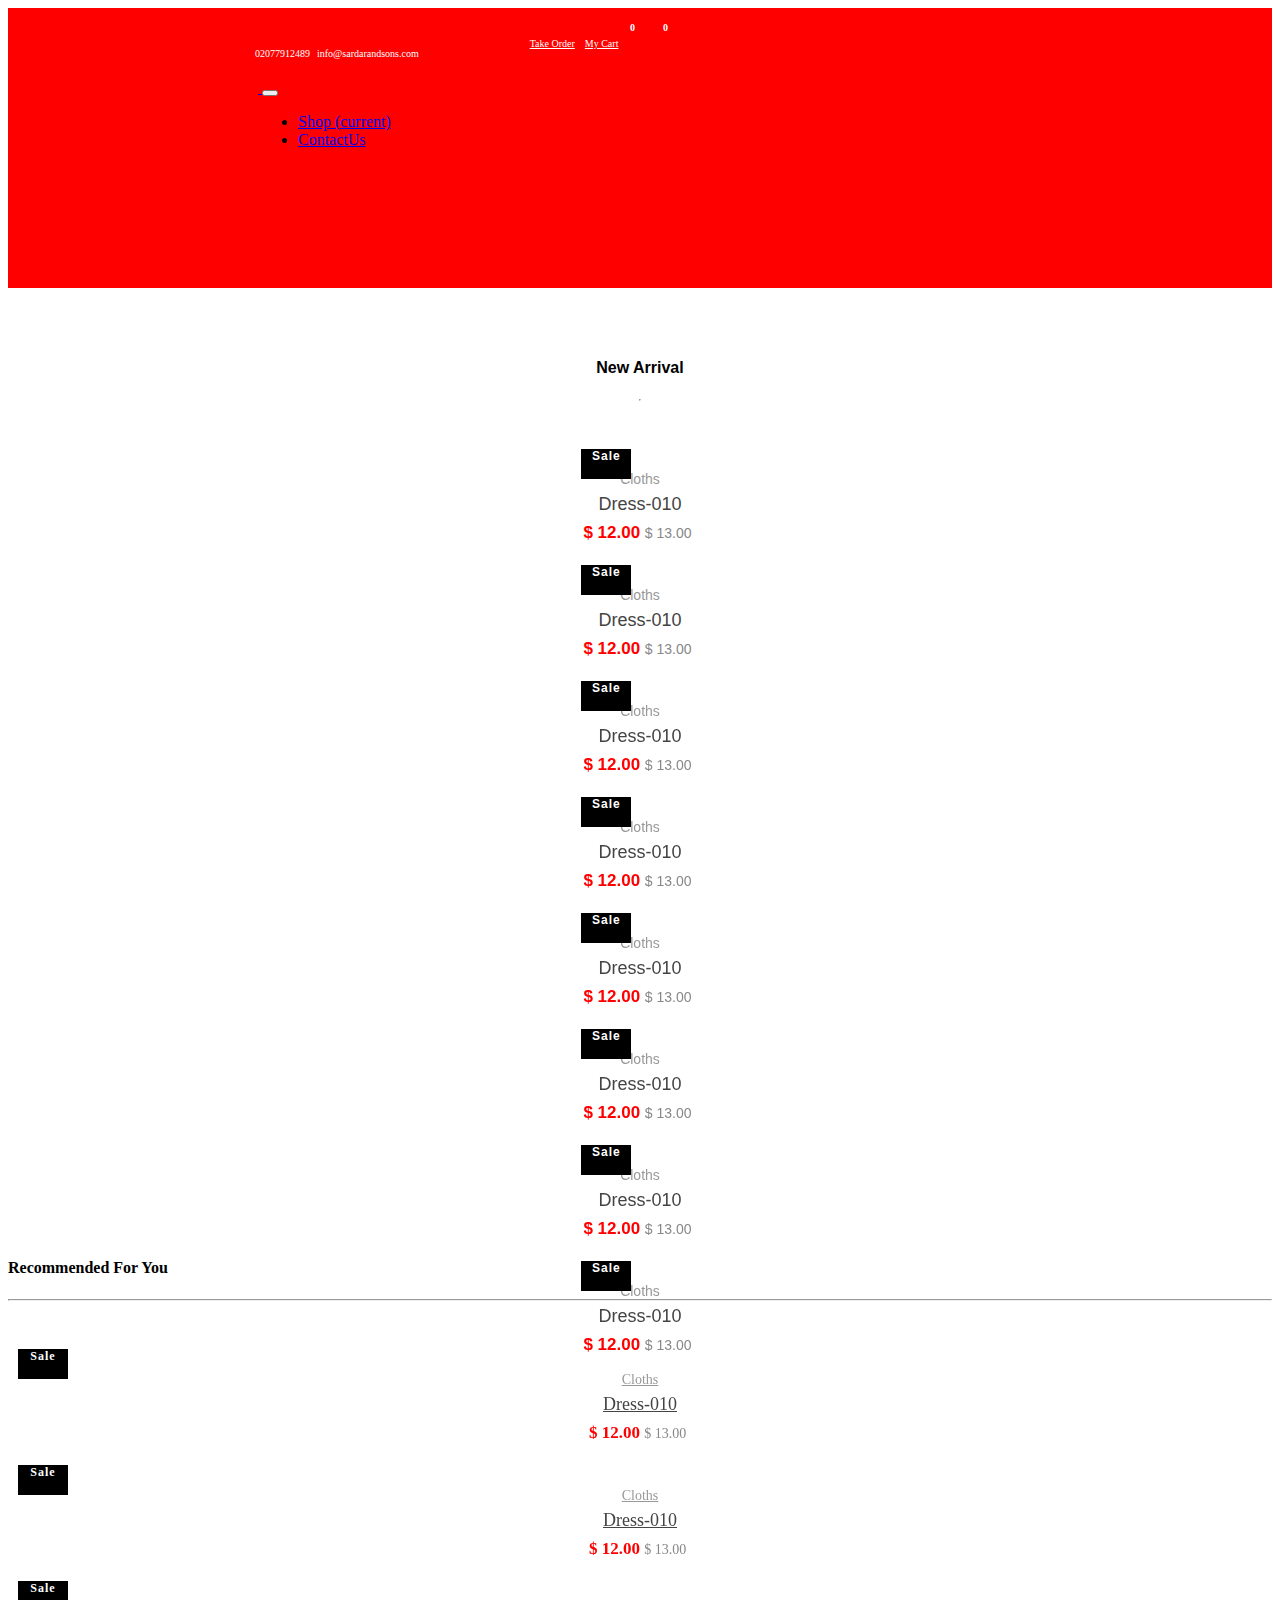
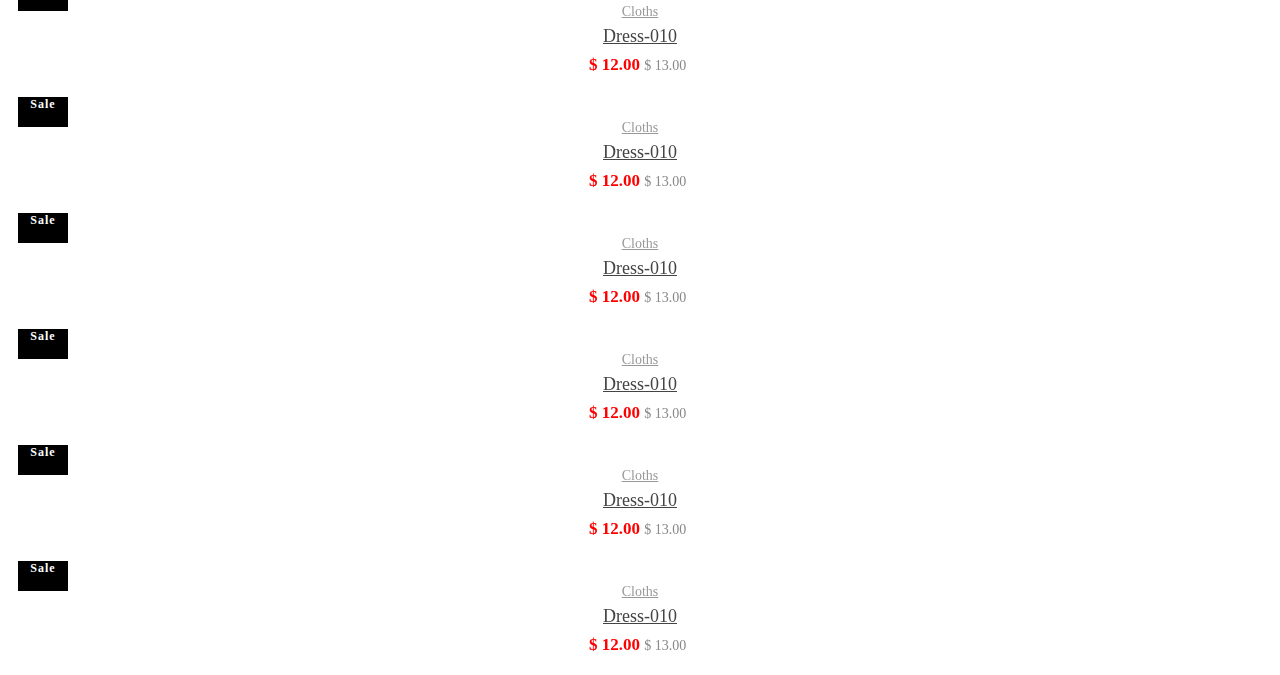
==== index.html @ 99fa5d7e "first commit" ====
<!DOCTYPE html>
<html lang="html">
  <head>
    <meta charset="UTF-8" />
    <meta http-equiv="X-UA-Compatible" content="IE=edge" />
    <meta name="viewport" content="width=device-width, initial-scale=1.0" />
    <title>Sardar&Sons</title>
    <link
      rel="stylesheet"
      href="https://cdn.jsdelivr.net/npm/bootstrap@4.6.1/dist/css/bootstrap.min.css"
      integrity="sha384-zCbKRCUGaJDkqS1kPbPd7TveP5iyJE0EjAuZQTgFLD2ylzuqKfdKlfG/eSrtxUkn"
      crossorigin="anonymous"
    />
    <link rel="stylesheet" href="style.css" />

    <!-- font awesome -->
    <link
      rel="stylesheet"
      href="https://pro.fontawesome.com/releases/v5.10.0/css/all.css"
      integrity="sha384-AYmEC3Yw5cVb3ZcuHtOA93w35dYTsvhLPVnYs9eStHfGJvOvKxVfELGroGkvsg+p"
      crossorigin="anonymous"
    />

    <!-- google fonts -->
    <link rel="preconnect" href="https://fonts.googleapis.com" />
    <link rel="preconnect" href="https://fonts.gstatic.com" crossorigin />
    <link
      href="https://fonts.googleapis.com/css2?family=Abril+Fatface&family=Acme&family=Berkshire+Swash&family=Henny+Penny&family=Nunito+Sans:wght@200&family=Sacramento&family=Titillium+Web:wght@200;600&family=Ubuntu&display=swap"
      rel="stylesheet"
    />
    <!-- slick carousel  -->
    <link
      rel="stylesheet"
      type="text/css"
      href="//cdn.jsdelivr.net/npm/slick-carousel@1.8.1/slick/slick.css"
    />
    <!-- owl carousel -->
    <link
      rel="stylesheet"
      href="https://cdnjs.cloudflare.com/ajax/libs/owl-carousel/1.3.3/owl.carousel.css"
      crossorigin="anonymous"
      referrerpolicy="no-referrer"
    />
    <script
      src="https://code.jquery.com/jquery-1.12.4.min.js"
      crossorigin="anonymous"
    ></script>
    <script
      src="https://cdnjs.cloudflare.com/ajax/libs/owl-carousel/1.3.3/owl.carousel.min.js"
      crossorigin="anonymous"
      referrerpolicy="no-referrer"
    ></script>
  </head>
  <body>
    <section style="background-color: red">
      <div class="first-div">
        <div>
          <p><i class="fas fa-phone"></i> 02077912489</p>
        </div>
        <div>
          <p><i class="fas fa-envelope"></i> info@sardarandsons.com</p>
        </div>
        <div class="link">
          <div>
            <a href="#">Take Order</a>
          </div>
          <div>
            <a href="#">My Cart</a>
          </div>
        </div>

        <div class="social">
          <i class="fab fa-twitter"></i>
          <i class="fab fa-facebook-f"></i>
          <i class="fab fa-instagram"></i>
          <i class="fab fa-youtube"></i>
          <i class="fab fa-pinterest-p"></i>
        </div>
      </div>
      <div class="second-div">
        <header>
          <nav class="navbar navbar-expand-lg navbar-light bg-light">
            <a href="#">
              <img
                class="container-fluid"
                src="https://i.ibb.co/nC6Tx4s/Sardar-Sons.png"
                alt=""
              />
            </a>

            <button
              class="navbar-toggler"
              type="button"
              data-toggle="collapse"
              data-target="#navbarSupportedContent"
              aria-controls="navbarSupportedContent"
              aria-expanded="false"
              aria-label="Toggle navigation"
            >
              <span class="navbar-toggler-icon"></span>
            </button>

            <div class="collapse navbar-collapse" id="navbarSupportedContent">
              <ul class="navbar-nav mr-auto">
                <li class="nav-item active">
                  <a
                    id="main-box"
                    onmouseover="openFunction()"
                    class="nav-link"
                    href="#"
                  >
                    Shop <span class="sr-only">(current)</span></a
                  >
                </li>
                <li class="nav-item">
                  <a class="nav-link active" href="#">ContactUs</a>
                </li>
              </ul>

              <div class="icon">
                <i class="fas fa-user"></i>
                <i class="fas fa-cart-plus"></i>
                <i class="fas fa-heart"></i>

                <i onclick="openSearchField()" class="fas fa-search"></i>
              </div>

              <div class="cart-value">
                <h1>0</h1>
              </div>
              <div class="cart-value-two">
                <h1>0</h1>
              </div>
            </div>
          </nav>
        </header>
      </div>
    </section>

    <section>
      <div id="menu" class="side-menu">
        <a href="#"> Baby Dresses 6m - 24 m</a>
        <a href="#">Baby gift set .</a>
        <a href="#">Boys Bow Ties</a>
        <a href="#"> Belts</a>
        <a href="#"> Baby Shawl & Blankets</a>
        <a href="#"> Boys Cravats</a>
        <a href="#"> Boys Cummerband</a>
        <a href="#"> Boys Ties</a>
        <a href="#"> Braces</a>
        <a href="#"> Cufflinks</a>
        <a href="#"> Christening</a>
        <a href="#"> Girls Dresses 2-14 years</a>
        <a href="#"> Men</a>
        <a href="#"> Men's Shirts</a>
        <a href="#" onclick="closeFunction()" class="close-btn"
          ><i class="fas fa-times"></i
        ></a>
      </div>
    </section>

    <section>
      <div id="search" class="search-field">
        <form class="form-inline my-2 my-lg-0">
          <input
            class="form-control mr-sm-2"
            type="search"
            placeholder="Search"
            aria-label="Search"
          />
          <button
            onclick="closeSearchField()"
            class="btn bg-light my-2 my-sm-0"
            type="submit"
          >
            <i class="fas fa-times"></i>
          </button>
        </form>
      </div>
    </section>
    <!-- product slider section -->

    <section class="product-container container">
      <h4>New Arrival</h4>
      <hr />
      <div class="container">
        <div class="row slider container">
          <div id="product-slider" class="owl-carousel container">
            <!-- slide 1 -->
            <div class="col-md-12">
              <div class="product">
                <div class="product-image">
                  <a href="#" class="image">
                    <img
                      class="pic-1"
                      src="https://i.ibb.co/r4R8N9T/5edfb2bb586655a10fee4a4c-ODLR-0004-3.jpg"
                      alt=""
                    />
                    <img
                      class="pic-2"
                      src="https://i.ibb.co/r4R8N9T/5edfb2bb586655a10fee4a4c-ODLR-0004-3.jpg"
                      alt=""
                    />
                  </a>
                  <span class="discount">Sale</span>
                  <a href="#" class="cart">Add to Cart</a>
                  <div>
                    <ul class="links">
                      <li>
                        <a href="#"><i class="fas fa-search"></i></a>
                      </li>
                      <li>
                        <a href="#"><i class="far fa-heart"></i></a>
                      </li>
                    </ul>
                  </div>
                  <div class="content">
                    <span class="category"><a href="#">Cloths</a></span>
                    <h3 class="title"><a href="#">Dress-010</a></h3>
                    <div class="price">
                      $ 12.00
                      <span>$ 13.00</span>
                    </div>
                  </div>
                </div>
              </div>
            </div>
            <!-- slide 2 -->
            <div class="col-md-12">
              <div class="product">
                <div class="product-image">
                  <a href="#" class="image">
                    <img
                      class="pic-1"
                      src="https://i.ibb.co/r4R8N9T/5edfb2bb586655a10fee4a4c-ODLR-0004-3.jpg"
                      alt=""
                    />
                    <img
                      class="pic-2"
                      src="https://i.ibb.co/r4R8N9T/5edfb2bb586655a10fee4a4c-ODLR-0004-3.jpg"
                      alt=""
                    />
                  </a>
                  <span class="discount">Sale</span>
                  <a href="#" class="cart">Add to Cart</a>
                  <div>
                    <ul class="links">
                      <li>
                        <a href="#"><i class="fas fa-search"></i></a>
                      </li>
                      <li>
                        <a href="#"><i class="far fa-heart"></i></a>
                      </li>
                    </ul>
                  </div>
                  <div class="content">
                    <span class="category"><a href="#">Cloths</a></span>
                    <h3 class="title"><a href="#">Dress-010</a></h3>
                    <div class="price">
                      $ 12.00
                      <span>$ 13.00</span>
                    </div>
                  </div>
                </div>
              </div>
            </div>
            <!-- slide 3 -->
            <div class="col-md-12">
              <div class="product">
                <div class="product-image">
                  <a href="#" class="image">
                    <img
                      class="pic-1"
                      src="https://i.ibb.co/r4R8N9T/5edfb2bb586655a10fee4a4c-ODLR-0004-3.jpg"
                      alt=""
                    />
                    <img
                      class="pic-2"
                      src="https://i.ibb.co/r4R8N9T/5edfb2bb586655a10fee4a4c-ODLR-0004-3.jpg"
                      alt=""
                    />
                  </a>
                  <span class="discount">Sale</span>
                  <a href="#" class="cart">Add to Cart</a>
                  <div>
                    <ul class="links">
                      <li>
                        <a href="#"><i class="fas fa-search"></i></a>
                      </li>
                      <li>
                        <a href="#"><i class="far fa-heart"></i></a>
                      </li>
                    </ul>
                  </div>
                  <div class="content">
                    <span class="category"><a href="#">Cloths</a></span>
                    <h3 class="title"><a href="#">Dress-010</a></h3>
                    <div class="price">
                      $ 12.00
                      <span>$ 13.00</span>
                    </div>
                  </div>
                </div>
              </div>
            </div>
            <!-- slide 4 -->
            <div class="col-md-12">
              <div class="product">
                <div class="product-image">
                  <a href="#" class="image">
                    <img
                      class="pic-1"
                      src="https://i.ibb.co/r4R8N9T/5edfb2bb586655a10fee4a4c-ODLR-0004-3.jpg"
                      alt=""
                    />
                    <img
                      class="pic-2"
                      src="https://i.ibb.co/r4R8N9T/5edfb2bb586655a10fee4a4c-ODLR-0004-3.jpg"
                      alt=""
                    />
                  </a>
                  <span class="discount">Sale</span>
                  <a href="#" class="cart">Add to Cart</a>
                  <div>
                    <ul class="links">
                      <li>
                        <a href="#"><i class="fas fa-search"></i></a>
                      </li>
                      <li>
                        <a href="#"><i class="far fa-heart"></i></a>
                      </li>
                    </ul>
                  </div>
                  <div class="content">
                    <span class="category"><a href="#">Cloths</a></span>
                    <h3 class="title"><a href="#">Dress-010</a></h3>
                    <div class="price">
                      $ 12.00
                      <span>$ 13.00</span>
                    </div>
                  </div>
                </div>
              </div>
            </div>

            <!-- end -->
            <!-- slide 4 -->
            <div class="col-md-12">
              <div class="product">
                <div class="product-image">
                  <a href="#" class="image">
                    <img
                      class="pic-1"
                      src="https://i.ibb.co/r4R8N9T/5edfb2bb586655a10fee4a4c-ODLR-0004-3.jpg"
                      alt=""
                    />
                    <img
                      class="pic-2"
                      src="https://i.ibb.co/r4R8N9T/5edfb2bb586655a10fee4a4c-ODLR-0004-3.jpg"
                      alt=""
                    />
                  </a>
                  <span class="discount">Sale</span>
                  <a href="#" class="cart">Add to Cart</a>
                  <div>
                    <ul class="links">
                      <li>
                        <a href="#"><i class="fas fa-search"></i></a>
                      </li>
                      <li>
                        <a href="#"><i class="far fa-heart"></i></a>
                      </li>
                    </ul>
                  </div>
                  <div class="content">
                    <span class="category"><a href="#">Cloths</a></span>
                    <h3 class="title"><a href="#">Dress-010</a></h3>
                    <div class="price">
                      $ 12.00
                      <span>$ 13.00</span>
                    </div>
                  </div>
                </div>
              </div>
            </div>

            <!-- end -->
            <!-- slide 4 -->
            <div class="col-md-12">
              <div class="product">
                <div class="product-image">
                  <a href="#" class="image">
                    <img
                      class="pic-1"
                      src="https://i.ibb.co/r4R8N9T/5edfb2bb586655a10fee4a4c-ODLR-0004-3.jpg"
                      alt=""
                    />
                    <img
                      class="pic-2"
                      src="https://i.ibb.co/r4R8N9T/5edfb2bb586655a10fee4a4c-ODLR-0004-3.jpg"
                      alt=""
                    />
                  </a>
                  <span class="discount">Sale</span>
                  <a href="#" class="cart">Add to Cart</a>
                  <div>
                    <ul class="links">
                      <li>
                        <a href="#"><i class="fas fa-search"></i></a>
                      </li>
                      <li>
                        <a href="#"><i class="far fa-heart"></i></a>
                      </li>
                    </ul>
                  </div>
                  <div class="content">
                    <span class="category"><a href="#">Cloths</a></span>
                    <h3 class="title"><a href="#">Dress-010</a></h3>
                    <div class="price">
                      $ 12.00
                      <span>$ 13.00</span>
                    </div>
                  </div>
                </div>
              </div>
            </div>

            <!-- end -->
            <!-- slide 4 -->
            <div class="col-md-12">
              <div class="product">
                <div class="product-image">
                  <a href="#" class="image">
                    <img
                      class="pic-1"
                      src="https://i.ibb.co/r4R8N9T/5edfb2bb586655a10fee4a4c-ODLR-0004-3.jpg"
                      alt=""
                    />
                    <img
                      class="pic-2"
                      src="https://i.ibb.co/r4R8N9T/5edfb2bb586655a10fee4a4c-ODLR-0004-3.jpg"
                      alt=""
                    />
                  </a>
                  <span class="discount">Sale</span>
                  <a href="#" class="cart">Add to Cart</a>
                  <div>
                    <ul class="links">
                      <li>
                        <a href="#"><i class="fas fa-search"></i></a>
                      </li>
                      <li>
                        <a href="#"><i class="far fa-heart"></i></a>
                      </li>
                    </ul>
                  </div>
                  <div class="content">
                    <span class="category"><a href="#">Cloths</a></span>
                    <h3 class="title"><a href="#">Dress-010</a></h3>
                    <div class="price">
                      $ 12.00
                      <span>$ 13.00</span>
                    </div>
                  </div>
                </div>
              </div>
            </div>

            <!-- end -->
            <!-- slide 4 -->
            <div class="col-md-12">
              <div class="product">
                <div class="product-image">
                  <a href="#" class="image">
                    <img
                      class="pic-1"
                      src="https://i.ibb.co/r4R8N9T/5edfb2bb586655a10fee4a4c-ODLR-0004-3.jpg"
                      alt=""
                    />
                    <img
                      class="pic-2"
                      src="https://i.ibb.co/r4R8N9T/5edfb2bb586655a10fee4a4c-ODLR-0004-3.jpg"
                      alt=""
                    />
                  </a>
                  <span class="discount">Sale</span>
                  <a href="#" class="cart">Add to Cart</a>
                  <div>
                    <ul class="links">
                      <li>
                        <a href="#"><i class="fas fa-search"></i></a>
                      </li>
                      <li>
                        <a href="#"><i class="far fa-heart"></i></a>
                      </li>
                    </ul>
                  </div>
                  <div class="content">
                    <span class="category"><a href="#">Cloths</a></span>
                    <h3 class="title"><a href="#">Dress-010</a></h3>
                    <div class="price">
                      $ 12.00
                      <span>$ 13.00</span>
                    </div>
                  </div>
                </div>
              </div>
            </div>

            <!-- end -->
          </div>
        </div>
      </div>
    </section>

    <!-- Recommended section -->
    <section class="product-container-two container">
      <h4>Recommended For You</h4>
      <hr />
      <div class="container">
        <div class="row slider container">
          <div id="product-slider-two" class="owl-carousel container">
            <!-- slide 1 -->
            <div class="col-md-12">
              <div class="product">
                <div class="product-image">
                  <a href="#" class="image">
                    <img
                      class="pic-1"
                      src="https://i.ibb.co/0sfg60T/5dec1f7c45001ed823d6ab6e-Vgb1-MR8-Jr-GK0.png"
                      alt=""
                    />
                    <img
                      class="pic-2"
                      src="https://i.ibb.co/0sfg60T/5dec1f7c45001ed823d6ab6e-Vgb1-MR8-Jr-GK0.png"
                      alt=""
                    />
                  </a>
                  <span class="discount">Sale</span>
                  <a href="#" class="cart">Add to Cart</a>
                  <div>
                    <ul class="links">
                      <li>
                        <a href="#"><i class="fas fa-search"></i></a>
                      </li>
                      <li>
                        <a href="#"><i class="far fa-heart"></i></a>
                      </li>
                    </ul>
                  </div>
                  <div class="content">
                    <span class="category"><a href="#">Cloths</a></span>
                    <h3 class="title"><a href="#">Dress-010</a></h3>
                    <div class="price">
                      $ 12.00
                      <span>$ 13.00</span>
                    </div>
                  </div>
                </div>
              </div>
            </div>
            <!-- slide 2 -->
            <div class="col-md-12">
              <div class="product">
                <div class="product-image">
                  <a href="#" class="image">
                    <img
                      class="pic-1"
                      src="https://i.ibb.co/r4R8N9T/5edfb2bb586655a10fee4a4c-ODLR-0004-3.jpg"
                      alt=""
                    />
                    <img
                      class="pic-2"
                      src="https://i.ibb.co/r4R8N9T/5edfb2bb586655a10fee4a4c-ODLR-0004-3.jpg"
                      alt=""
                    />
                  </a>
                  <span class="discount">Sale</span>
                  <a href="#" class="cart">Add to Cart</a>
                  <div>
                    <ul class="links">
                      <li>
                        <a href="#"><i class="fas fa-search"></i></a>
                      </li>
                      <li>
                        <a href="#"><i class="far fa-heart"></i></a>
                      </li>
                    </ul>
                  </div>
                  <div class="content">
                    <span class="category"><a href="#">Cloths</a></span>
                    <h3 class="title"><a href="#">Dress-010</a></h3>
                    <div class="price">
                      $ 12.00
                      <span>$ 13.00</span>
                    </div>
                  </div>
                </div>
              </div>
            </div>
            <!-- slide 3 -->
            <div class="col-md-12">
              <div class="product">
                <div class="product-image">
                  <a href="#" class="image">
                    <img
                      class="pic-1"
                      src="https://i.ibb.co/r4R8N9T/5edfb2bb586655a10fee4a4c-ODLR-0004-3.jpg"
                      alt=""
                    />
                    <img
                      class="pic-2"
                      src="https://i.ibb.co/r4R8N9T/5edfb2bb586655a10fee4a4c-ODLR-0004-3.jpg"
                      alt=""
                    />
                  </a>
                  <span class="discount">Sale</span>
                  <a href="#" class="cart">Add to Cart</a>
                  <div>
                    <ul class="links">
                      <li>
                        <a href="#"><i class="fas fa-search"></i></a>
                      </li>
                      <li>
                        <a href="#"><i class="far fa-heart"></i></a>
                      </li>
                    </ul>
                  </div>
                  <div class="content">
                    <span class="category"><a href="#">Cloths</a></span>
                    <h3 class="title"><a href="#">Dress-010</a></h3>
                    <div class="price">
                      $ 12.00
                      <span>$ 13.00</span>
                    </div>
                  </div>
                </div>
              </div>
            </div>
            <!-- slide 4 -->
            <div class="col-md-12">
              <div class="product">
                <div class="product-image">
                  <a href="#" class="image">
                    <img
                      class="pic-1"
                      src="https://i.ibb.co/r4R8N9T/5edfb2bb586655a10fee4a4c-ODLR-0004-3.jpg"
                      alt=""
                    />
                    <img
                      class="pic-2"
                      src="https://i.ibb.co/r4R8N9T/5edfb2bb586655a10fee4a4c-ODLR-0004-3.jpg"
                      alt=""
                    />
                  </a>
                  <span class="discount">Sale</span>
                  <a href="#" class="cart">Add to Cart</a>
                  <div>
                    <ul class="links">
                      <li>
                        <a href="#"><i class="fas fa-search"></i></a>
                      </li>
                      <li>
                        <a href="#"><i class="far fa-heart"></i></a>
                      </li>
                    </ul>
                  </div>
                  <div class="content">
                    <span class="category"><a href="#">Cloths</a></span>
                    <h3 class="title"><a href="#">Dress-010</a></h3>
                    <div class="price">
                      $ 12.00
                      <span>$ 13.00</span>
                    </div>
                  </div>
                </div>
              </div>
            </div>

            <!-- end -->
            <!-- slide 4 -->
            <div class="col-md-12">
              <div class="product">
                <div class="product-image">
                  <a href="#" class="image">
                    <img
                      class="pic-1"
                      src="https://i.ibb.co/r4R8N9T/5edfb2bb586655a10fee4a4c-ODLR-0004-3.jpg"
                      alt=""
                    />
                    <img
                      class="pic-2"
                      src="https://i.ibb.co/r4R8N9T/5edfb2bb586655a10fee4a4c-ODLR-0004-3.jpg"
                      alt=""
                    />
                  </a>
                  <span class="discount">Sale</span>
                  <a href="#" class="cart">Add to Cart</a>
                  <div>
                    <ul class="links">
                      <li>
                        <a href="#"><i class="fas fa-search"></i></a>
                      </li>
                      <li>
                        <a href="#"><i class="far fa-heart"></i></a>
                      </li>
                    </ul>
                  </div>
                  <div class="content">
                    <span class="category"><a href="#">Cloths</a></span>
                    <h3 class="title"><a href="#">Dress-010</a></h3>
                    <div class="price">
                      $ 12.00
                      <span>$ 13.00</span>
                    </div>
                  </div>
                </div>
              </div>
            </div>

            <!-- end -->
            <!-- slide 4 -->
            <div class="col-md-12">
              <div class="product">
                <div class="product-image">
                  <a href="#" class="image">
                    <img
                      class="pic-1"
                      src="https://i.ibb.co/r4R8N9T/5edfb2bb586655a10fee4a4c-ODLR-0004-3.jpg"
                      alt=""
                    />
                    <img
                      class="pic-2"
                      src="https://i.ibb.co/r4R8N9T/5edfb2bb586655a10fee4a4c-ODLR-0004-3.jpg"
                      alt=""
                    />
                  </a>
                  <span class="discount">Sale</span>
                  <a href="#" class="cart">Add to Cart</a>
                  <div>
                    <ul class="links">
                      <li>
                        <a href="#"><i class="fas fa-search"></i></a>
                      </li>
                      <li>
                        <a href="#"><i class="far fa-heart"></i></a>
                      </li>
                    </ul>
                  </div>
                  <div class="content">
                    <span class="category"><a href="#">Cloths</a></span>
                    <h3 class="title"><a href="#">Dress-010</a></h3>
                    <div class="price">
                      $ 12.00
                      <span>$ 13.00</span>
                    </div>
                  </div>
                </div>
              </div>
            </div>

            <!-- end -->
            <!-- slide 4 -->
            <div class="col-md-12">
              <div class="product">
                <div class="product-image">
                  <a href="#" class="image">
                    <img
                      class="pic-1"
                      src="https://i.ibb.co/r4R8N9T/5edfb2bb586655a10fee4a4c-ODLR-0004-3.jpg"
                      alt=""
                    />
                    <img
                      class="pic-2"
                      src="https://i.ibb.co/r4R8N9T/5edfb2bb586655a10fee4a4c-ODLR-0004-3.jpg"
                      alt=""
                    />
                  </a>
                  <span class="discount">Sale</span>
                  <a href="#" class="cart">Add to Cart</a>
                  <div>
                    <ul class="links">
                      <li>
                        <a href="#"><i class="fas fa-search"></i></a>
                      </li>
                      <li>
                        <a href="#"><i class="far fa-heart"></i></a>
                      </li>
                    </ul>
                  </div>
                  <div class="content">
                    <span class="category"><a href="#">Cloths</a></span>
                    <h3 class="title"><a href="#">Dress-010</a></h3>
                    <div class="price">
                      $ 12.00
                      <span>$ 13.00</span>
                    </div>
                  </div>
                </div>
              </div>
            </div>

            <!-- end -->
            <!-- slide 4 -->
            <div class="col-md-12">
              <div class="product">
                <div class="product-image">
                  <a href="#" class="image">
                    <img
                      class="pic-1"
                      src="https://i.ibb.co/r4R8N9T/5edfb2bb586655a10fee4a4c-ODLR-0004-3.jpg"
                      alt=""
                    />
                    <img
                      class="pic-2"
                      src="https://i.ibb.co/r4R8N9T/5edfb2bb586655a10fee4a4c-ODLR-0004-3.jpg"
                      alt=""
                    />
                  </a>
                  <span class="discount">Sale</span>
                  <a href="#" class="cart">Add to Cart</a>
                  <div>
                    <ul class="links">
                      <li>
                        <a href="#"><i class="fas fa-search"></i></a>
                      </li>
                      <li>
                        <a href="#"><i class="far fa-heart"></i></a>
                      </li>
                    </ul>
                  </div>
                  <div class="content">
                    <span class="category"><a href="#">Cloths</a></span>
                    <h3 class="title"><a href="#">Dress-010</a></h3>
                    <div class="price">
                      $ 12.00
                      <span>$ 13.00</span>
                    </div>
                  </div>
                </div>
              </div>
            </div>

            <!-- end -->
          </div>
        </div>
      </div>
    </section>

    <!-- \new -->

    <!-- script file -->

    <!-- slick carousel -->

    <!-- <script
      type="text/javascript"
      src="https://code.jquery.com/jquery-1.11.0.min.js"
    ></script>
    <script
      type="text/javascript"
      src="https://code.jquery.com/jquery-migrate-1.2.1.min.js"
    ></script>
    <script
      type="text/javascript"
      src="//cdn.jsdelivr.net/npm/slick-carousel@1.8.1/slick/slick.min.js"
    ></script> -->

    <!-- <script
      src="https://cdn.jsdelivr.net/npm/jquery@3.5.1/dist/jquery.slim.min.js"
      integrity="sha384-DfXdz2htPH0lsSSs5nCTpuj/zy4C+OGpamoFVy38MVBnE+IbbVYUew+OrCXaRkfj"
      crossorigin="anonymous"
    ></script> -->
    <script
      src="https://cdn.jsdelivr.net/npm/bootstrap@4.6.1/dist/js/bootstrap.bundle.min.js"
      integrity="sha384-fQybjgWLrvvRgtW6bFlB7jaZrFsaBXjsOMm/tB9LTS58ONXgqbR9W8oWht/amnpF"
      crossorigin="anonymous"
    ></script>
    <script src="main.js"></script>

    <!-- owl script -->
  </body>
</html>
---- style.css ----
.first-div {
  margin-left: 240px;
  margin-right: 250px;
  font-size: 10px;
  padding-top: 30px;
  display: flex;
}
.first-div p {
  color: white;
  padding-left: 7px;
}
.link {
  padding-left: 101px;
  display: flex;
}
.first-div a {
  color: white;
  padding-left: 10px;
}
.social {
  display: flex;
  color: white;
  padding-left: 239px;
}
.social .fab {
  padding-left: 5px;
}
.second-div {
  padding-bottom: 100px;
  margin-left: 250px;
  margin-right: 250px;
  margin-top: 10px;
}
.navbar-brand {
  font-family: "Abril Fatface", cursive;
  color: red !important;
  font-size: 30px;
}

.icon {
  border-left: 1px solid red;
}

.icon .fas {
  padding-left: 10px;
  font-size: 20px;
}
.cart-value {
  background: red;
  color: white;
  padding: 2px;
  width: 13px;
  height: 15px;
  border-radius: 2px;
  position: absolute;
  left: 657px;
  top: 13px;
}
.cart-value-two {
  background: red;
  color: white;
  padding: 2px;
  width: 13px;
  height: 15px;
  border-radius: 2px;
  position: absolute;
  left: 624px;
  top: 13px;
}
.cart-value h1 {
  font-size: 10px;
  text-align: center;
}
.cart-value-two h1 {
  font-size: 10px;
  text-align: center;
}

.side-menu {
  position: fixed;
  top: 0px;
  left: 0px;
  width: 0px;
  height: 100%;
  background-color: white;
  z-index: 1;
  padding-top: 100px;
  overflow-x: hidden;
  transition: all 0.5s;
}

.side-menu a {
  padding: 8px 8px 8px 64px;
  text-decoration: none;
  font-size: 12px;
  color: black;
  display: block;
}
.side-menu a:hover {
  text-decoration: underline;
}
.close-btn {
  position: absolute;
  top: 0px;
  right: 25px;
  font-size: 30px !important;
  margin-left: 32px;
}

.search-field {
  position: absolute;
  top: 88px;
  right: 253px;
}
#search {
  display: none;
}

/* product */

.product-container {
  place-items: center;
  width: 100%;
  height: 100vh;
  font-family: "Roboto", sans-serif;
  padding-top: 50px;
}
.slider {
  padding-top: 30px;
}

.product-container a {
  text-decoration: none !important;
}
.product {
  background-color: #fff;
  text-align: center;
}
.product .product-image {
  overflow: hidden;
  position: relative;
}
.product .product-image a.image {
  display: block;
}
.product .product-image img {
  width: 100%;
  height: auto;
}
.product .product-image .pic-1 {
  transition: 0.5s;
}

.product .product-image:hover .pic-1 {
  opacity: 0;
}
.product .product-image .pic-2 {
  width: 100%;
  height: 100%;
  backface-visibility: hidden;
  opacity: 0;
  position: absolute;
  top: 0;
  left: 0;
  transition: 0.5s;
}
.product .product-image:hover .pic-2 {
  opacity: 1;
}
.product .discount {
  color: #fff;

  background: black;
  font-size: 12px;
  font-weight: 600;
  letter-spacing: 1px;
  width: 50px;
  height: 30px;
  position: absolute;
  top: 10px;
  left: 10px;
}
.product .cart {
  color: #000;
  background: #fff;
  font-size: 14px;
  font-weight: 500;
  text-transform: uppercase;
  width: 100%;
  opacity: 0.85;
  padding: 4px 14px;
  transform: translateX(-50%);
  position: absolute;
  bottom: -75px;
  left: 50%;
  transition: 0.5s;
}
.product .cart:hover {
  opacity: 1;
  color: #fff;
  background: black;
}
.product:hover .cart {
  bottom: 0px;
}
.product .links {
  padding: 0;
  margin: 0;
  list-style: none;
  opacity: 0;
  position: absolute;
  top: 10px;
  right: -50px;
  transition: 0.5s;
  margin-bottom: 5px;
}

.product:hover .links {
  opacity: 1;
  right: 10px;
}

.product .links li a {
  color: #fff;
  font-size: 12px;
  line-height: 30px;
  width: 30px;
  height: 30px;
  border-radius: 30px;
  display: block;
  background: #000;
  transition: 0.5s;
  margin-bottom: 5px;
}
.product:hover .links li a:hover {
  color: #fff;
  background: red;
}

.product .content {
  padding: 12px;
}
.product .category {
  font-size: 17px;
  margin: 0 0 5px;
  display: block;
}

.product .category a {
  color: #999;
  transition: 0.5s;
  font-size: 14px;
}
.product .category a:hover {
  color: #555;
}
.product .title {
  font-size: 18px;
  font-weight: 500;
  margin: 0 0 8px;
}

.product .title a {
  color: #444;
  transition: 0.5s;
}

.product .price {
  color: red;
  font-size: 17px;
  font-weight: 700;
}
.product .price span {
  color: #888;
  margin: 0 5px 0 0;
  font-weight: 300;
  font-size: 14px;
}

@media screen and (max-width: 999px) {
  .product {
    margin: 0 0 30px;
  }
}
/* 
.owl-controls .owl-buttons {
  position: relative;
}

.owl-controls .owl-prev {
  position: absolute;
  left: -40px;
  bottom: 185px;
  padding: 8px 17px;
  background: #000;
  border-radius: 50px;
  transition: 0.5s;
}
.owl-controls .owl-next {
  position: absolute;
  left: -40px;
  bottom: 185px;
  padding: 8px 17px;
  background: #000;
  border-radius: 50px;
  transition: 0.5s;
}
.owl-controls .owl-prev:after,
.owl-controls .owl-next:after {
  content: "\f104";
  font-family: FontAwesome;
  color: #fff;
  font-size: 16px;
}
.owl-controls .owl-next:after {
  content: "\f105";
}
.owl-controls .owl-prev:hover,
.owl-controls .owl-next:hover {
}
 */
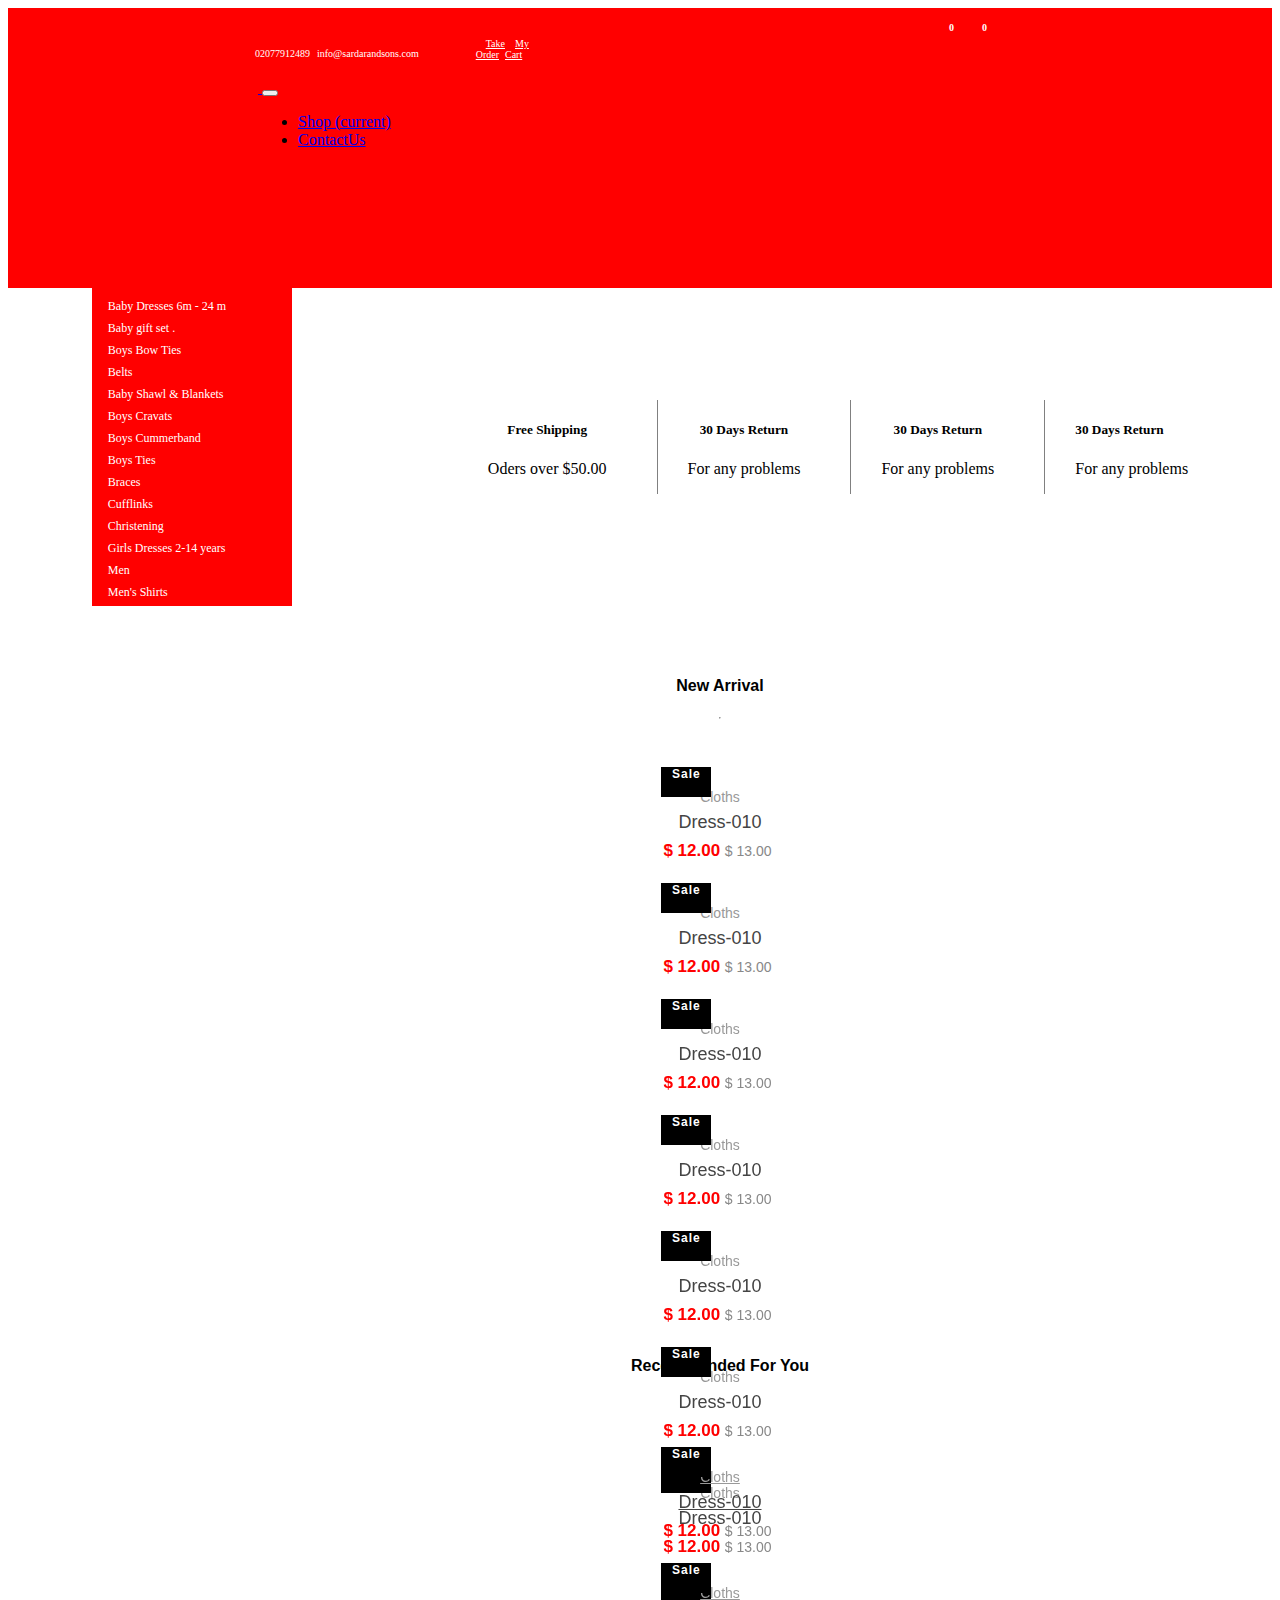
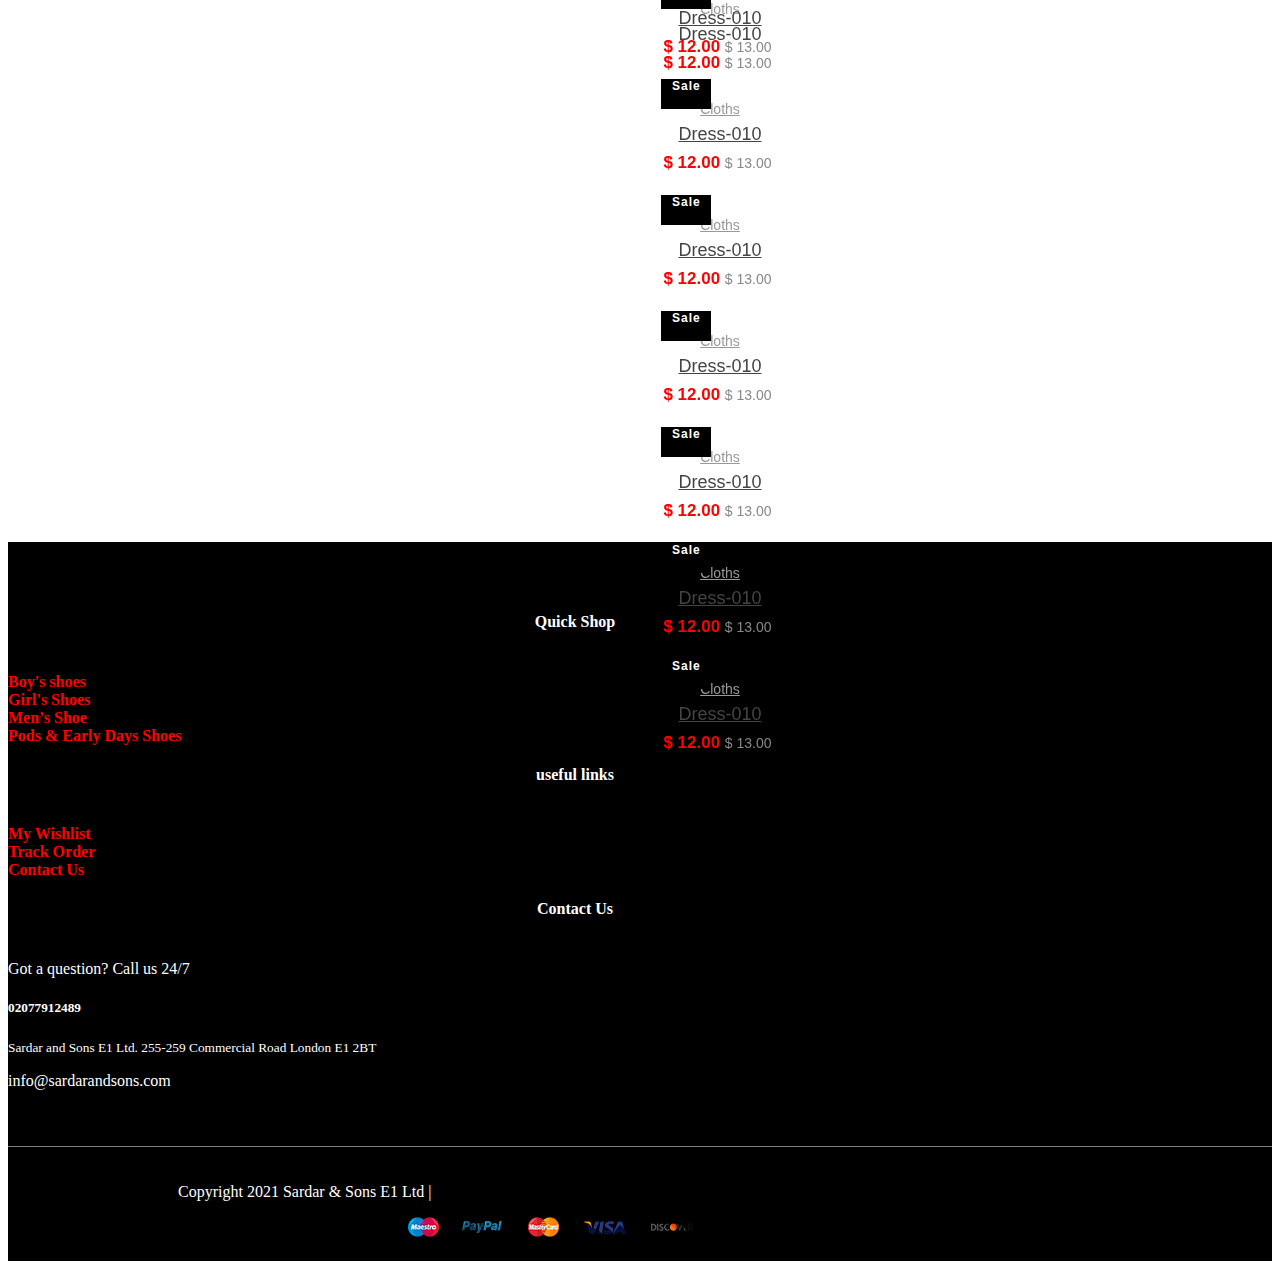
==== commit 398c2820: "complete" ====
--- a/index.html
+++ b/index.html
@@ -103,12 +103,7 @@
             <div class="collapse navbar-collapse" id="navbarSupportedContent">
               <ul class="navbar-nav mr-auto">
                 <li class="nav-item active">
-                  <a
-                    id="main-box"
-                    onmouseover="openFunction()"
-                    class="nav-link"
-                    href="#"
-                  >
+                  <a class="nav-link" href="#">
                     Shop <span class="sr-only">(current)</span></a
                   >
                 </li>
@@ -138,24 +133,14 @@
     </section>
 
     <section>
-      <div id="menu" class="side-menu">
-        <a href="#"> Baby Dresses 6m - 24 m</a>
-        <a href="#">Baby gift set .</a>
-        <a href="#">Boys Bow Ties</a>
-        <a href="#"> Belts</a>
-        <a href="#"> Baby Shawl & Blankets</a>
-        <a href="#"> Boys Cravats</a>
-        <a href="#"> Boys Cummerband</a>
-        <a href="#"> Boys Ties</a>
-        <a href="#"> Braces</a>
-        <a href="#"> Cufflinks</a>
-        <a href="#"> Christening</a>
-        <a href="#"> Girls Dresses 2-14 years</a>
-        <a href="#"> Men</a>
-        <a href="#"> Men's Shirts</a>
-        <a href="#" onclick="closeFunction()" class="close-btn"
-          ><i class="fas fa-times"></i
-        ></a>
+      <div id="menu" class="side-menu" onmouseleave="closeFunction()">
+        <a href="#">demo</a>
+        <a href="#">demo</a>
+        <a href="#">demo</a>
+        <a href="#">demo</a>
+        <a href="#">demo</a>
+        <a href="#">demo</a>
+        <a href="#">demo</a>
       </div>
     </section>
 
@@ -178,14 +163,75 @@
         </form>
       </div>
     </section>
+    <!-- Hero section -->
+    <!-- <section>
+      <div class="hero-container">
+        <div>
+          <h1>Style & beauty</h1>
+        </div>
+        <div>
+          <img src="" alt="" />
+        </div>
+      </div>
+    </section> -->
+
+    <!-- category -->
+
+    <!-- Service section -->
+    <section class="">
+      <div class="service-container">
+        <div class="side-div">
+          <div class="side-menu-one">
+            <a href="#"> Baby Dresses 6m - 24 m</a>
+            <a href="#">Baby gift set .</a>
+            <a href="#">Boys Bow Ties</a>
+            <a id="main-box" onmouseover="openFunction()" href="#"> Belts</a>
+            <a href="#"> Baby Shawl & Blankets</a>
+            <a href="#"> Boys Cravats</a>
+            <a href="#"> Boys Cummerband</a>
+            <a href="#"> Boys Ties</a>
+            <a href="#"> Braces</a>
+            <a href="#"> Cufflinks</a>
+            <a href="#"> Christening</a>
+            <a href="#"> Girls Dresses 2-14 years</a>
+            <a href="#"> Men</a>
+            <a href="#"> Men's Shirts</a>
+          </div>
+        </div>
+        <div class="s-div">
+          <div class="details">
+            <h5>Free Shipping</h5>
+            <p>Oders over $50.00</p>
+          </div>
+        </div>
+        <div class="s-div">
+          <div class="details2">
+            <h5>30 Days Return</h5>
+            <p>For any problems</p>
+          </div>
+        </div>
+        <div class="s-div">
+          <div class="details2">
+            <h5>30 Days Return</h5>
+            <p>For any problems</p>
+          </div>
+        </div>
+        <div>
+          <div class="details3">
+            <h5>30 Days Return</h5>
+            <p>For any problems</p>
+          </div>
+        </div>
+      </div>
+    </section>
     <!-- product slider section -->
 
-    <section class="product-container container">
+    <section class="product-container">
       <h4>New Arrival</h4>
       <hr />
-      <div class="container">
-        <div class="row slider container">
-          <div id="product-slider" class="owl-carousel container">
+      <div class="">
+        <div class="row slider">
+          <div id="product-slider" class="owl-carousel">
             <!-- slide 1 -->
             <div class="col-md-12">
               <div class="product">
@@ -514,12 +560,12 @@
     </section>
 
     <!-- Recommended section -->
-    <section class="product-container-two container">
+    <section class="product-container-two">
       <h4>Recommended For You</h4>
       <hr />
-      <div class="container">
-        <div class="row slider container">
-          <div id="product-slider-two" class="owl-carousel container">
+      <div class="">
+        <div class="row slider">
+          <div id="product-slider-two" class="owl-carousel">
             <!-- slide 1 -->
             <div class="col-md-12">
               <div class="product">
@@ -846,6 +892,65 @@
         </div>
       </div>
     </section>
+
+    <footer>
+      <div class="footer-container">
+        <div class="container">
+          <div class="row">
+            <div class="col">
+              <h4>Quick Shop</h4>
+              <div class="footer-links container">
+                <a href="#"> Boy's shoes </a>
+                <a href="#"> Girl's Shoes </a>
+                <a href="#"> Men’s Shoe </a>
+                <a href="#"> Pods & Early Days Shoes </a>
+              </div>
+            </div>
+            <div class="col">
+              <h4>useful links</h4>
+              <div class="footer-links container">
+                <a href="#"> My Wishlist </a>
+                <a href="#"> Track Order</a>
+                <a href="#"> Contact Us </a>
+              </div>
+            </div>
+
+            <div class="col-6">
+              <h4 class="container py-2">Contact Us</h4>
+              <div class="contact-footer container">
+                <p><i class="fas fa-phone"></i> Got a question? Call us 24/7</p>
+                <h5>02077912489</h5>
+                <p><i class="fas fa-location-arrow"></i></p>
+                <small
+                  >Sardar and Sons E1 Ltd. 255-259 Commercial Road London E1
+                  2BT</small
+                >
+                <br />
+
+                <p><i class="fas fa-envelope"></i> info@sardarandsons.com</p>
+
+                <i class="fab fa-twitter"></i>
+                <i class="fab fa-facebook-f"></i>
+                <i class="fab fa-instagram"></i>
+                <i class="fab fa-youtube"></i>
+                <i class="fab fa-pinterest-p"></i>
+              </div>
+            </div>
+          </div>
+        </div>
+      </div>
+
+      <div class="footer-two">
+        <div class="row container">
+          <div class="col-lg-6 col-sm-12">
+            <p>Copyright 2021 Sardar & Sons E1 Ltd |</p>
+          </div>
+          <div class="col-lg-6 col-sm-12">
+            <img src="./images/payment.png" alt="" />
+          </div>
+        </div>
+      </div>
+    </footer>
 
     <!-- \new -->
 
--- a/style.css
+++ b/style.css
@@ -10,7 +10,7 @@
   padding-left: 7px;
 }
 .link {
-  padding-left: 101px;
+  padding-left: 57px;
   display: flex;
 }
 .first-div a {
@@ -20,7 +20,10 @@
 .social {
   display: flex;
   color: white;
-  padding-left: 239px;
+  padding-left: 590px;
+  /* display: flex;
+  color: white;
+  padding-left: 544px; */
 }
 .social .fab {
   padding-left: 5px;
@@ -53,7 +56,7 @@
   height: 15px;
   border-radius: 2px;
   position: absolute;
-  left: 657px;
+  left: 943px;
   top: 13px;
 }
 .cart-value-two {
@@ -64,7 +67,7 @@
   height: 15px;
   border-radius: 2px;
   position: absolute;
-  left: 624px;
+  left: 976px;
   top: 13px;
 }
 .cart-value h1 {
@@ -76,52 +79,80 @@
   text-align: center;
 }
 
+.side-menu-one {
+  width: 200px;
+  height: 30%;
+  background-color: red;
+
+  padding-top: 10px;
+  overflow-x: hidden;
+  transition: all 0.5s;
+}
+
+.side-menu-one a {
+  padding: 1px 0px 6px 16px;
+  text-decoration: none;
+  font-size: 12px;
+  color: white;
+  display: block;
+}
+.side-menu-one a:hover {
+  text-decoration: underline;
+}
+
 .side-menu {
   position: fixed;
-  top: 0px;
-  left: 0px;
+  top: 320px;
+  left: 381px;
   width: 0px;
   height: 100%;
-  background-color: white;
-  z-index: 1;
-  padding-top: 100px;
+
+  background-color: red;
+  padding-top: 10px;
   overflow-x: hidden;
   transition: all 0.5s;
 }
 
 .side-menu a {
-  padding: 8px 8px 8px 64px;
+  padding: 1px 0px 6px 16px;
   text-decoration: none;
   font-size: 12px;
-  color: black;
+  color: white;
   display: block;
 }
 .side-menu a:hover {
   text-decoration: underline;
 }
-.close-btn {
+/* .close-btn {
   position: absolute;
   top: 0px;
   right: 25px;
   font-size: 30px !important;
   margin-left: 32px;
-}
+} */
 
 .search-field {
   position: absolute;
-  top: 88px;
+  top: 129px;
   right: 253px;
 }
 #search {
   display: none;
 }
+/* hero section */
+
+.hero-container {
+  background: red;
+}
 
 /* product */
 
 .product-container {
+  padding-left: 80px;
+  padding-right: 80px;
   place-items: center;
   width: 100%;
-  height: 100vh;
+  height: 70vh;
   font-family: "Roboto", sans-serif;
   padding-top: 50px;
 }
@@ -276,6 +307,163 @@
   font-weight: 300;
   font-size: 14px;
 }
+.product-container-two {
+  margin-bottom: 176px;
+  padding-left: 80px;
+  padding-right: 80px;
+  place-items: center;
+  width: 100%;
+  height: 70vh;
+  font-family: "Roboto", sans-serif;
+  padding-top: 50px;
+}
+/* @media screen and (min-width: 320px) {
+  .first-div {
+    margin-left: 1px !important;
+    font-size: 10px !important;
+    padding-top: 30px !important;
+    display: flex !important;
+    flex-wrap: wrap !important;
+  }
+  .navbar {
+    width: 300px !important;
+  } */
+
+/* service section */
+.side-div {
+  margin-right: 176px;
+}
+.service-container {
+  display: flex;
+  justify-content: center;
+  align-items: center;
+}
+.service-container .s-div {
+  border-right: 1px solid gray;
+  padding-left: 20px;
+  text-align: center;
+}
+.details {
+  padding-right: 50px;
+}
+.details2 {
+  padding-right: 50px;
+  padding-left: 10px;
+}
+.details3 {
+  padding-left: 30px;
+}
+
+@media screen and (max-width: 667px) {
+  .first-div {
+    margin-left: 20px;
+    font-size: 10px;
+    padding-top: 30px;
+    display: flex;
+    flex-wrap: wrap;
+  }
+  .link {
+    padding-left: 24px;
+    display: flex;
+  }
+  .social {
+    font-size: 12px;
+    display: flex;
+    color: white;
+    padding-left: 239px;
+  }
+  .second-div {
+    padding-bottom: 100px;
+    margin-left: 10px;
+    /* margin-right: -35px; */
+    margin-top: 10px;
+  }
+  .navbar {
+    width: 394px;
+  }
+  .navbar img {
+    width: 74%;
+  }
+  .cart-value {
+    background: red;
+    color: white;
+    padding: 2px;
+    width: 13px;
+    height: 15px;
+    border-radius: 2px;
+    position: absolute;
+    left: 73px;
+    top: 126px;
+  }
+  .cart-value-two {
+    background: red;
+    color: white;
+    padding: 2px;
+    width: 13px;
+    height: 15px;
+    border-radius: 2px;
+    position: absolute;
+    left: 107px;
+    top: 126px;
+  }
+  .product-container {
+    place-items: center;
+    width: 100%;
+    height: 100%;
+    font-family: "Roboto", sans-serif;
+    padding-top: 50px;
+  }
+
+  .nav-link {
+    padding-bottom: 10px;
+  }
+  .search-field {
+    position: absolute;
+    top: 243px;
+    right: 13px;
+    left: 167px;
+  }
+  .service-container {
+    display: flex;
+    justify-content: center;
+    align-items: center;
+    flex-direction: row;
+    align-content: center;
+    flex-wrap: wrap;
+  }
+  .service-container .s-div {
+    border: none;
+    padding-top: 10px;
+  }
+  .side-div {
+    padding-left: 146px;
+    margin-right: 176px;
+  }
+  .details3 {
+    padding-left: 0px;
+  }
+  .side-menu-one {
+    width: 249px;
+    height: 30%;
+    padding-left: 30px;
+    padding-bottom: 20px;
+    background-color: red;
+    padding-top: 10px;
+    overflow-x: hidden;
+    transition: all 0.5s;
+  }
+  .footer-two {
+    background: #000;
+    color: white;
+    padding-left: 50px !important;
+    padding-right: 10px !important;
+    padding-top: 20px;
+    padding-bottom: 20px;
+  }
+  .footer-two img {
+    padding-left: 10px !important;
+  }
+}
 
 @media screen and (max-width: 999px) {
   .product {
@@ -319,3 +507,42 @@
 .owl-controls .owl-next:hover {
 }
  */
+
+.footer-container {
+  padding-top: 50px;
+  background: #000;
+  color: white;
+  padding-bottom: 40px;
+  text-align: center;
+  border-bottom: 1px solid gray;
+}
+.footer-container h4 {
+  margin-right: 130px;
+  padding-bottom: 20px;
+}
+
+.footer-links a {
+  display: flex;
+  text-decoration: none;
+  color: red !important;
+  font-weight: bold;
+}
+.footer-links a:hover {
+  text-decoration: underline;
+}
+.contact-footer {
+  text-align: left;
+}
+
+.footer-two {
+  background: #000;
+  color: white;
+  padding-left: 170px;
+  padding-right: 170px;
+  padding-top: 20px;
+  padding-bottom: 20px;
+}
+
+.footer-two img {
+  padding-left: 230px;
+}
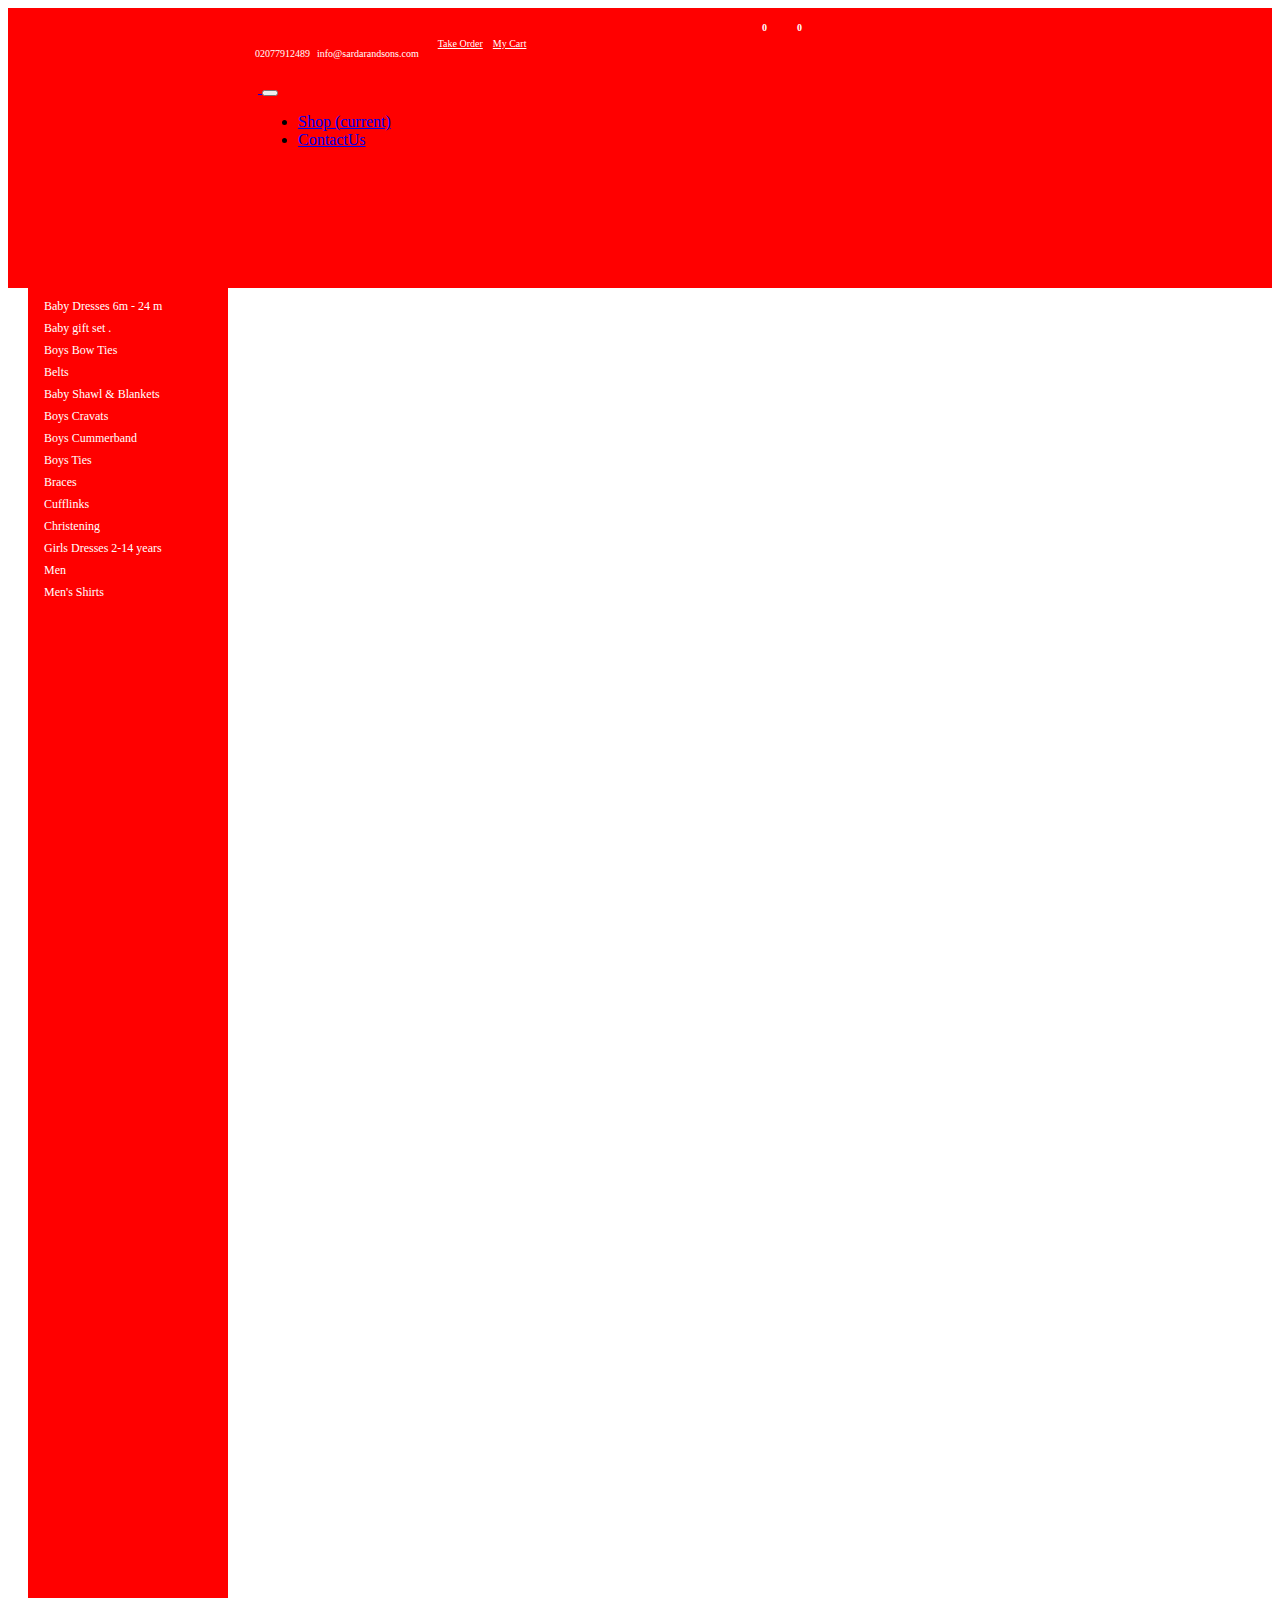
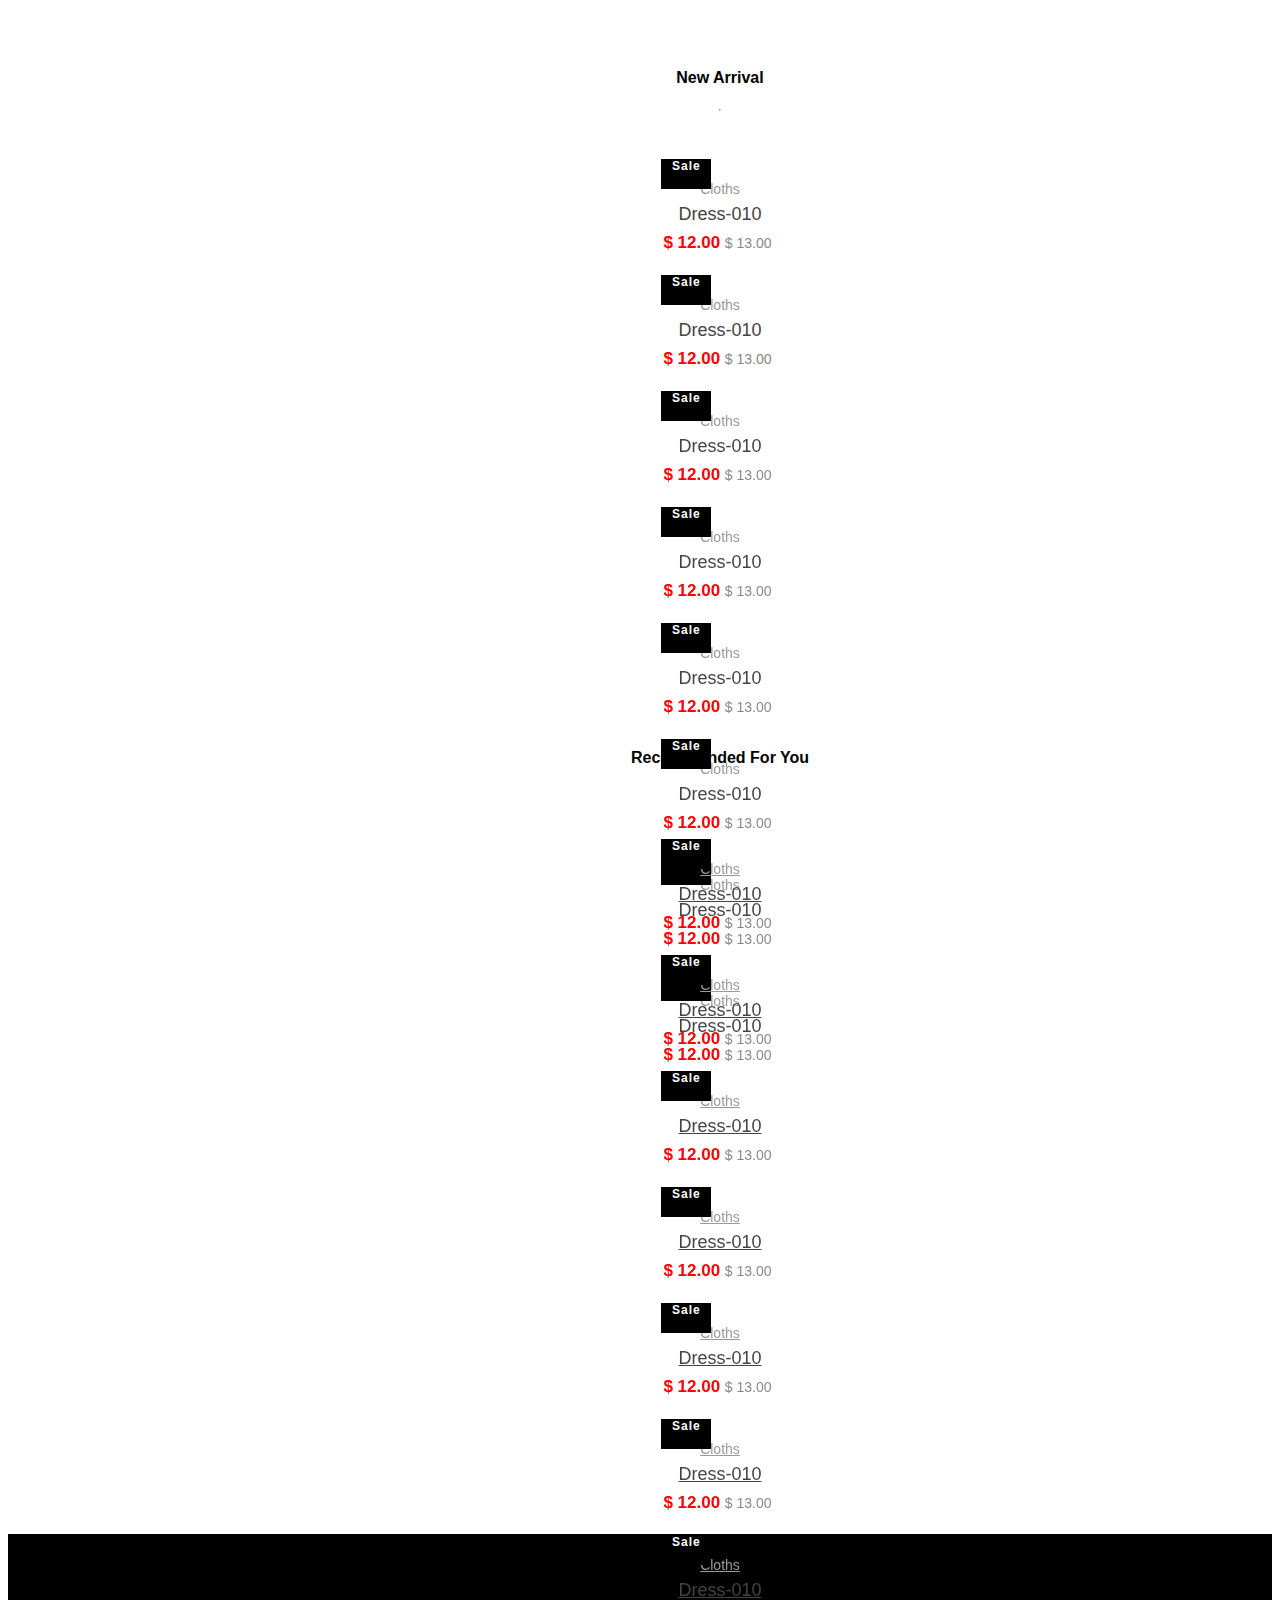
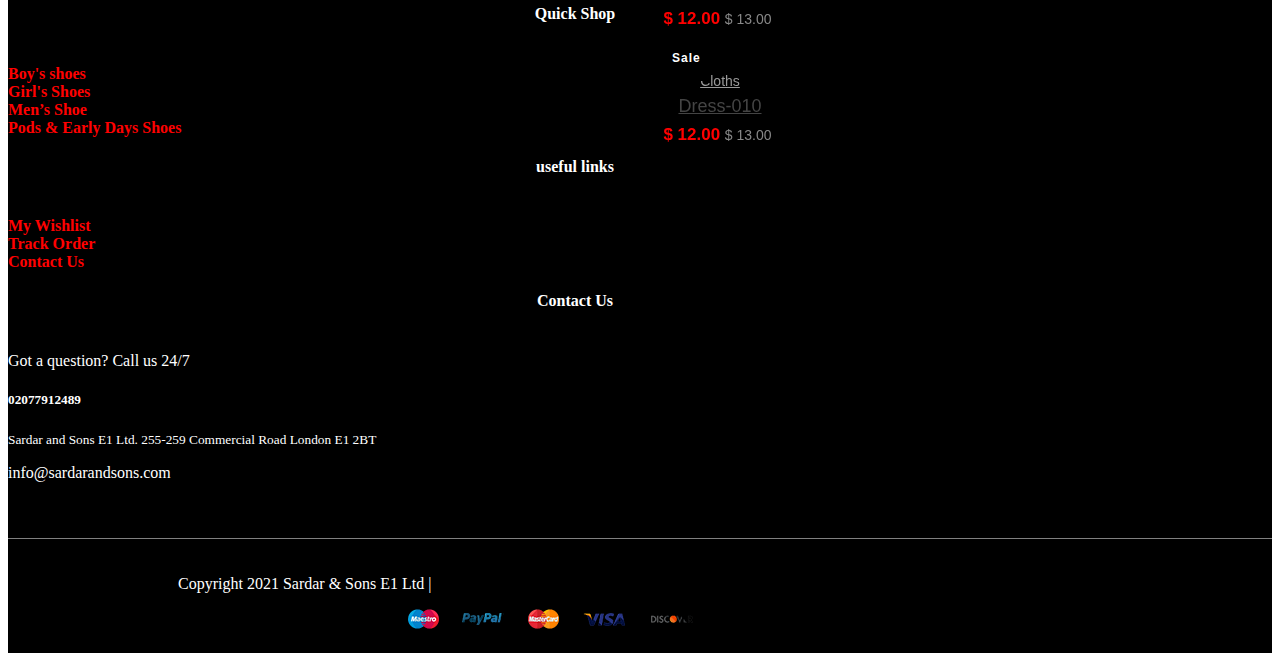
==== commit 35c3881a: "new file" ====
--- a/index.html
+++ b/index.html
@@ -177,722 +177,729 @@
 
     <!-- category -->
 
-    <!-- Service section -->
-    <section class="">
-      <div class="service-container">
-        <div class="side-div">
-          <div class="side-menu-one">
-            <a href="#"> Baby Dresses 6m - 24 m</a>
-            <a href="#">Baby gift set .</a>
-            <a href="#">Boys Bow Ties</a>
-            <a id="main-box" onmouseover="openFunction()" href="#"> Belts</a>
-            <a href="#"> Baby Shawl & Blankets</a>
-            <a href="#"> Boys Cravats</a>
-            <a href="#"> Boys Cummerband</a>
-            <a href="#"> Boys Ties</a>
-            <a href="#"> Braces</a>
-            <a href="#"> Cufflinks</a>
-            <a href="#"> Christening</a>
-            <a href="#"> Girls Dresses 2-14 years</a>
-            <a href="#"> Men</a>
-            <a href="#"> Men's Shirts</a>
+    <main class="main-container">
+      <div class="row">
+        <div class="col-sm-12 col-lg-2">
+          <div class="side-div">
+            <div class="side-menu-one">
+              <a href="#"> Baby Dresses 6m - 24 m</a>
+              <a href="#">Baby gift set .</a>
+              <a href="#">Boys Bow Ties</a>
+              <a id="main-box" onmouseover="openFunction()" href="#"> Belts</a>
+              <a href="#"> Baby Shawl & Blankets</a>
+              <a href="#"> Boys Cravats</a>
+              <a href="#"> Boys Cummerband</a>
+              <a href="#"> Boys Ties</a>
+              <a href="#"> Braces</a>
+              <a href="#"> Cufflinks</a>
+              <a href="#"> Christening</a>
+              <a href="#"> Girls Dresses 2-14 years</a>
+              <a href="#"> Men</a>
+              <a href="#"> Men's Shirts</a>
+            </div>
           </div>
         </div>
-        <div class="s-div">
-          <div class="details">
-            <h5>Free Shipping</h5>
-            <p>Oders over $50.00</p>
-          </div>
-        </div>
-        <div class="s-div">
-          <div class="details2">
-            <h5>30 Days Return</h5>
-            <p>For any problems</p>
-          </div>
-        </div>
-        <div class="s-div">
-          <div class="details2">
-            <h5>30 Days Return</h5>
-            <p>For any problems</p>
-          </div>
-        </div>
-        <div>
-          <div class="details3">
-            <h5>30 Days Return</h5>
-            <p>For any problems</p>
-          </div>
+        <div class="col-sm-12 col-lg-10">
+          <!-- Service section -->
+          <!--  <section class="">
+            <div class="service-container">
+              <div class="s-div">
+                <div class="details">
+                  <h5>Free Shipping</h5>
+                  <p>Oders over $50.00</p>
+                </div>
+              </div>
+              <div class="s-div">
+                <div class="details2">
+                  <h5>30 Days Return</h5>
+                  <p>For any problems</p>
+                </div>
+              </div>
+              <div class="s-div">
+                <div class="details2">
+                  <h5>30 Days Return</h5>
+                  <p>For any problems</p>
+                </div>
+              </div>
+              <div>
+                <div class="details3">
+                  <h5>30 Days Return</h5>
+                  <p>For any problems</p>
+                </div>
+              </div>
+            </div>
+          </section> -->
+          <!-- product slider section -->
+
+          <section class="product-container">
+            <h4>New Arrival</h4>
+            <hr />
+            <div class="">
+              <div class="row slider">
+                <div id="product-slider" class="owl-carousel">
+                  <!-- slide 1 -->
+                  <div class="col-md-12">
+                    <div class="product">
+                      <div class="product-image">
+                        <a href="#" class="image">
+                          <img
+                            class="pic-1"
+                            src="https://i.ibb.co/r4R8N9T/5edfb2bb586655a10fee4a4c-ODLR-0004-3.jpg"
+                            alt=""
+                          />
+                          <img
+                            class="pic-2"
+                            src="https://i.ibb.co/r4R8N9T/5edfb2bb586655a10fee4a4c-ODLR-0004-3.jpg"
+                            alt=""
+                          />
+                        </a>
+                        <span class="discount">Sale</span>
+                        <a href="#" class="cart">Add to Cart</a>
+                        <div>
+                          <ul class="links">
+                            <li>
+                              <a href="#"><i class="fas fa-search"></i></a>
+                            </li>
+                            <li>
+                              <a href="#"><i class="far fa-heart"></i></a>
+                            </li>
+                          </ul>
+                        </div>
+                        <div class="content">
+                          <span class="category"><a href="#">Cloths</a></span>
+                          <h3 class="title"><a href="#">Dress-010</a></h3>
+                          <div class="price">
+                            $ 12.00
+                            <span>$ 13.00</span>
+                          </div>
+                        </div>
+                      </div>
+                    </div>
+                  </div>
+                  <!-- slide 2 -->
+                  <div class="col-md-12">
+                    <div class="product">
+                      <div class="product-image">
+                        <a href="#" class="image">
+                          <img
+                            class="pic-1"
+                            src="https://i.ibb.co/r4R8N9T/5edfb2bb586655a10fee4a4c-ODLR-0004-3.jpg"
+                            alt=""
+                          />
+                          <img
+                            class="pic-2"
+                            src="https://i.ibb.co/r4R8N9T/5edfb2bb586655a10fee4a4c-ODLR-0004-3.jpg"
+                            alt=""
+                          />
+                        </a>
+                        <span class="discount">Sale</span>
+                        <a href="#" class="cart">Add to Cart</a>
+                        <div>
+                          <ul class="links">
+                            <li>
+                              <a href="#"><i class="fas fa-search"></i></a>
+                            </li>
+                            <li>
+                              <a href="#"><i class="far fa-heart"></i></a>
+                            </li>
+                          </ul>
+                        </div>
+                        <div class="content">
+                          <span class="category"><a href="#">Cloths</a></span>
+                          <h3 class="title"><a href="#">Dress-010</a></h3>
+                          <div class="price">
+                            $ 12.00
+                            <span>$ 13.00</span>
+                          </div>
+                        </div>
+                      </div>
+                    </div>
+                  </div>
+                  <!-- slide 3 -->
+                  <div class="col-md-12">
+                    <div class="product">
+                      <div class="product-image">
+                        <a href="#" class="image">
+                          <img
+                            class="pic-1"
+                            src="https://i.ibb.co/r4R8N9T/5edfb2bb586655a10fee4a4c-ODLR-0004-3.jpg"
+                            alt=""
+                          />
+                          <img
+                            class="pic-2"
+                            src="https://i.ibb.co/r4R8N9T/5edfb2bb586655a10fee4a4c-ODLR-0004-3.jpg"
+                            alt=""
+                          />
+                        </a>
+                        <span class="discount">Sale</span>
+                        <a href="#" class="cart">Add to Cart</a>
+                        <div>
+                          <ul class="links">
+                            <li>
+                              <a href="#"><i class="fas fa-search"></i></a>
+                            </li>
+                            <li>
+                              <a href="#"><i class="far fa-heart"></i></a>
+                            </li>
+                          </ul>
+                        </div>
+                        <div class="content">
+                          <span class="category"><a href="#">Cloths</a></span>
+                          <h3 class="title"><a href="#">Dress-010</a></h3>
+                          <div class="price">
+                            $ 12.00
+                            <span>$ 13.00</span>
+                          </div>
+                        </div>
+                      </div>
+                    </div>
+                  </div>
+                  <!-- slide 4 -->
+                  <div class="col-md-12">
+                    <div class="product">
+                      <div class="product-image">
+                        <a href="#" class="image">
+                          <img
+                            class="pic-1"
+                            src="https://i.ibb.co/r4R8N9T/5edfb2bb586655a10fee4a4c-ODLR-0004-3.jpg"
+                            alt=""
+                          />
+                          <img
+                            class="pic-2"
+                            src="https://i.ibb.co/r4R8N9T/5edfb2bb586655a10fee4a4c-ODLR-0004-3.jpg"
+                            alt=""
+                          />
+                        </a>
+                        <span class="discount">Sale</span>
+                        <a href="#" class="cart">Add to Cart</a>
+                        <div>
+                          <ul class="links">
+                            <li>
+                              <a href="#"><i class="fas fa-search"></i></a>
+                            </li>
+                            <li>
+                              <a href="#"><i class="far fa-heart"></i></a>
+                            </li>
+                          </ul>
+                        </div>
+                        <div class="content">
+                          <span class="category"><a href="#">Cloths</a></span>
+                          <h3 class="title"><a href="#">Dress-010</a></h3>
+                          <div class="price">
+                            $ 12.00
+                            <span>$ 13.00</span>
+                          </div>
+                        </div>
+                      </div>
+                    </div>
+                  </div>
+
+                  <!-- end -->
+                  <!-- slide 4 -->
+                  <div class="col-md-12">
+                    <div class="product">
+                      <div class="product-image">
+                        <a href="#" class="image">
+                          <img
+                            class="pic-1"
+                            src="https://i.ibb.co/r4R8N9T/5edfb2bb586655a10fee4a4c-ODLR-0004-3.jpg"
+                            alt=""
+                          />
+                          <img
+                            class="pic-2"
+                            src="https://i.ibb.co/r4R8N9T/5edfb2bb586655a10fee4a4c-ODLR-0004-3.jpg"
+                            alt=""
+                          />
+                        </a>
+                        <span class="discount">Sale</span>
+                        <a href="#" class="cart">Add to Cart</a>
+                        <div>
+                          <ul class="links">
+                            <li>
+                              <a href="#"><i class="fas fa-search"></i></a>
+                            </li>
+                            <li>
+                              <a href="#"><i class="far fa-heart"></i></a>
+                            </li>
+                          </ul>
+                        </div>
+                        <div class="content">
+                          <span class="category"><a href="#">Cloths</a></span>
+                          <h3 class="title"><a href="#">Dress-010</a></h3>
+                          <div class="price">
+                            $ 12.00
+                            <span>$ 13.00</span>
+                          </div>
+                        </div>
+                      </div>
+                    </div>
+                  </div>
+
+                  <!-- end -->
+                  <!-- slide 4 -->
+                  <div class="col-md-12">
+                    <div class="product">
+                      <div class="product-image">
+                        <a href="#" class="image">
+                          <img
+                            class="pic-1"
+                            src="https://i.ibb.co/r4R8N9T/5edfb2bb586655a10fee4a4c-ODLR-0004-3.jpg"
+                            alt=""
+                          />
+                          <img
+                            class="pic-2"
+                            src="https://i.ibb.co/r4R8N9T/5edfb2bb586655a10fee4a4c-ODLR-0004-3.jpg"
+                            alt=""
+                          />
+                        </a>
+                        <span class="discount">Sale</span>
+                        <a href="#" class="cart">Add to Cart</a>
+                        <div>
+                          <ul class="links">
+                            <li>
+                              <a href="#"><i class="fas fa-search"></i></a>
+                            </li>
+                            <li>
+                              <a href="#"><i class="far fa-heart"></i></a>
+                            </li>
+                          </ul>
+                        </div>
+                        <div class="content">
+                          <span class="category"><a href="#">Cloths</a></span>
+                          <h3 class="title"><a href="#">Dress-010</a></h3>
+                          <div class="price">
+                            $ 12.00
+                            <span>$ 13.00</span>
+                          </div>
+                        </div>
+                      </div>
+                    </div>
+                  </div>
+
+                  <!-- end -->
+                  <!-- slide 4 -->
+                  <div class="col-md-12">
+                    <div class="product">
+                      <div class="product-image">
+                        <a href="#" class="image">
+                          <img
+                            class="pic-1"
+                            src="https://i.ibb.co/r4R8N9T/5edfb2bb586655a10fee4a4c-ODLR-0004-3.jpg"
+                            alt=""
+                          />
+                          <img
+                            class="pic-2"
+                            src="https://i.ibb.co/r4R8N9T/5edfb2bb586655a10fee4a4c-ODLR-0004-3.jpg"
+                            alt=""
+                          />
+                        </a>
+                        <span class="discount">Sale</span>
+                        <a href="#" class="cart">Add to Cart</a>
+                        <div>
+                          <ul class="links">
+                            <li>
+                              <a href="#"><i class="fas fa-search"></i></a>
+                            </li>
+                            <li>
+                              <a href="#"><i class="far fa-heart"></i></a>
+                            </li>
+                          </ul>
+                        </div>
+                        <div class="content">
+                          <span class="category"><a href="#">Cloths</a></span>
+                          <h3 class="title"><a href="#">Dress-010</a></h3>
+                          <div class="price">
+                            $ 12.00
+                            <span>$ 13.00</span>
+                          </div>
+                        </div>
+                      </div>
+                    </div>
+                  </div>
+
+                  <!-- end -->
+                  <!-- slide 4 -->
+                  <div class="col-md-12">
+                    <div class="product">
+                      <div class="product-image">
+                        <a href="#" class="image">
+                          <img
+                            class="pic-1"
+                            src="https://i.ibb.co/r4R8N9T/5edfb2bb586655a10fee4a4c-ODLR-0004-3.jpg"
+                            alt=""
+                          />
+                          <img
+                            class="pic-2"
+                            src="https://i.ibb.co/r4R8N9T/5edfb2bb586655a10fee4a4c-ODLR-0004-3.jpg"
+                            alt=""
+                          />
+                        </a>
+                        <span class="discount">Sale</span>
+                        <a href="#" class="cart">Add to Cart</a>
+                        <div>
+                          <ul class="links">
+                            <li>
+                              <a href="#"><i class="fas fa-search"></i></a>
+                            </li>
+                            <li>
+                              <a href="#"><i class="far fa-heart"></i></a>
+                            </li>
+                          </ul>
+                        </div>
+                        <div class="content">
+                          <span class="category"><a href="#">Cloths</a></span>
+                          <h3 class="title"><a href="#">Dress-010</a></h3>
+                          <div class="price">
+                            $ 12.00
+                            <span>$ 13.00</span>
+                          </div>
+                        </div>
+                      </div>
+                    </div>
+                  </div>
+
+                  <!-- end -->
+                </div>
+              </div>
+            </div>
+          </section>
+
+          <!-- Recommended section -->
+          <section class="product-container-two">
+            <h4>Recommended For You</h4>
+            <hr />
+            <div class="">
+              <div class="row slider">
+                <div id="product-slider-two" class="owl-carousel">
+                  <!-- slide 1 -->
+                  <div class="col-md-12">
+                    <div class="product">
+                      <div class="product-image">
+                        <a href="#" class="image">
+                          <img
+                            class="pic-1"
+                            src="https://i.ibb.co/0sfg60T/5dec1f7c45001ed823d6ab6e-Vgb1-MR8-Jr-GK0.png"
+                            alt=""
+                          />
+                          <img
+                            class="pic-2"
+                            src="https://i.ibb.co/0sfg60T/5dec1f7c45001ed823d6ab6e-Vgb1-MR8-Jr-GK0.png"
+                            alt=""
+                          />
+                        </a>
+                        <span class="discount">Sale</span>
+                        <a href="#" class="cart">Add to Cart</a>
+                        <div>
+                          <ul class="links">
+                            <li>
+                              <a href="#"><i class="fas fa-search"></i></a>
+                            </li>
+                            <li>
+                              <a href="#"><i class="far fa-heart"></i></a>
+                            </li>
+                          </ul>
+                        </div>
+                        <div class="content">
+                          <span class="category"><a href="#">Cloths</a></span>
+                          <h3 class="title"><a href="#">Dress-010</a></h3>
+                          <div class="price">
+                            $ 12.00
+                            <span>$ 13.00</span>
+                          </div>
+                        </div>
+                      </div>
+                    </div>
+                  </div>
+                  <!-- slide 2 -->
+                  <div class="col-md-12">
+                    <div class="product">
+                      <div class="product-image">
+                        <a href="#" class="image">
+                          <img
+                            class="pic-1"
+                            src="https://i.ibb.co/r4R8N9T/5edfb2bb586655a10fee4a4c-ODLR-0004-3.jpg"
+                            alt=""
+                          />
+                          <img
+                            class="pic-2"
+                            src="https://i.ibb.co/r4R8N9T/5edfb2bb586655a10fee4a4c-ODLR-0004-3.jpg"
+                            alt=""
+                          />
+                        </a>
+                        <span class="discount">Sale</span>
+                        <a href="#" class="cart">Add to Cart</a>
+                        <div>
+                          <ul class="links">
+                            <li>
+                              <a href="#"><i class="fas fa-search"></i></a>
+                            </li>
+                            <li>
+                              <a href="#"><i class="far fa-heart"></i></a>
+                            </li>
+                          </ul>
+                        </div>
+                        <div class="content">
+                          <span class="category"><a href="#">Cloths</a></span>
+                          <h3 class="title"><a href="#">Dress-010</a></h3>
+                          <div class="price">
+                            $ 12.00
+                            <span>$ 13.00</span>
+                          </div>
+                        </div>
+                      </div>
+                    </div>
+                  </div>
+                  <!-- slide 3 -->
+                  <div class="col-md-12">
+                    <div class="product">
+                      <div class="product-image">
+                        <a href="#" class="image">
+                          <img
+                            class="pic-1"
+                            src="https://i.ibb.co/r4R8N9T/5edfb2bb586655a10fee4a4c-ODLR-0004-3.jpg"
+                            alt=""
+                          />
+                          <img
+                            class="pic-2"
+                            src="https://i.ibb.co/r4R8N9T/5edfb2bb586655a10fee4a4c-ODLR-0004-3.jpg"
+                            alt=""
+                          />
+                        </a>
+                        <span class="discount">Sale</span>
+                        <a href="#" class="cart">Add to Cart</a>
+                        <div>
+                          <ul class="links">
+                            <li>
+                              <a href="#"><i class="fas fa-search"></i></a>
+                            </li>
+                            <li>
+                              <a href="#"><i class="far fa-heart"></i></a>
+                            </li>
+                          </ul>
+                        </div>
+                        <div class="content">
+                          <span class="category"><a href="#">Cloths</a></span>
+                          <h3 class="title"><a href="#">Dress-010</a></h3>
+                          <div class="price">
+                            $ 12.00
+                            <span>$ 13.00</span>
+                          </div>
+                        </div>
+                      </div>
+                    </div>
+                  </div>
+                  <!-- slide 4 -->
+                  <div class="col-md-12">
+                    <div class="product">
+                      <div class="product-image">
+                        <a href="#" class="image">
+                          <img
+                            class="pic-1"
+                            src="https://i.ibb.co/r4R8N9T/5edfb2bb586655a10fee4a4c-ODLR-0004-3.jpg"
+                            alt=""
+                          />
+                          <img
+                            class="pic-2"
+                            src="https://i.ibb.co/r4R8N9T/5edfb2bb586655a10fee4a4c-ODLR-0004-3.jpg"
+                            alt=""
+                          />
+                        </a>
+                        <span class="discount">Sale</span>
+                        <a href="#" class="cart">Add to Cart</a>
+                        <div>
+                          <ul class="links">
+                            <li>
+                              <a href="#"><i class="fas fa-search"></i></a>
+                            </li>
+                            <li>
+                              <a href="#"><i class="far fa-heart"></i></a>
+                            </li>
+                          </ul>
+                        </div>
+                        <div class="content">
+                          <span class="category"><a href="#">Cloths</a></span>
+                          <h3 class="title"><a href="#">Dress-010</a></h3>
+                          <div class="price">
+                            $ 12.00
+                            <span>$ 13.00</span>
+                          </div>
+                        </div>
+                      </div>
+                    </div>
+                  </div>
+
+                  <!-- end -->
+                  <!-- slide 4 -->
+                  <div class="col-md-12">
+                    <div class="product">
+                      <div class="product-image">
+                        <a href="#" class="image">
+                          <img
+                            class="pic-1"
+                            src="https://i.ibb.co/r4R8N9T/5edfb2bb586655a10fee4a4c-ODLR-0004-3.jpg"
+                            alt=""
+                          />
+                          <img
+                            class="pic-2"
+                            src="https://i.ibb.co/r4R8N9T/5edfb2bb586655a10fee4a4c-ODLR-0004-3.jpg"
+                            alt=""
+                          />
+                        </a>
+                        <span class="discount">Sale</span>
+                        <a href="#" class="cart">Add to Cart</a>
+                        <div>
+                          <ul class="links">
+                            <li>
+                              <a href="#"><i class="fas fa-search"></i></a>
+                            </li>
+                            <li>
+                              <a href="#"><i class="far fa-heart"></i></a>
+                            </li>
+                          </ul>
+                        </div>
+                        <div class="content">
+                          <span class="category"><a href="#">Cloths</a></span>
+                          <h3 class="title"><a href="#">Dress-010</a></h3>
+                          <div class="price">
+                            $ 12.00
+                            <span>$ 13.00</span>
+                          </div>
+                        </div>
+                      </div>
+                    </div>
+                  </div>
+
+                  <!-- end -->
+                  <!-- slide 4 -->
+                  <div class="col-md-12">
+                    <div class="product">
+                      <div class="product-image">
+                        <a href="#" class="image">
+                          <img
+                            class="pic-1"
+                            src="https://i.ibb.co/r4R8N9T/5edfb2bb586655a10fee4a4c-ODLR-0004-3.jpg"
+                            alt=""
+                          />
+                          <img
+                            class="pic-2"
+                            src="https://i.ibb.co/r4R8N9T/5edfb2bb586655a10fee4a4c-ODLR-0004-3.jpg"
+                            alt=""
+                          />
+                        </a>
+                        <span class="discount">Sale</span>
+                        <a href="#" class="cart">Add to Cart</a>
+                        <div>
+                          <ul class="links">
+                            <li>
+                              <a href="#"><i class="fas fa-search"></i></a>
+                            </li>
+                            <li>
+                              <a href="#"><i class="far fa-heart"></i></a>
+                            </li>
+                          </ul>
+                        </div>
+                        <div class="content">
+                          <span class="category"><a href="#">Cloths</a></span>
+                          <h3 class="title"><a href="#">Dress-010</a></h3>
+                          <div class="price">
+                            $ 12.00
+                            <span>$ 13.00</span>
+                          </div>
+                        </div>
+                      </div>
+                    </div>
+                  </div>
+
+                  <!-- end -->
+                  <!-- slide 4 -->
+                  <div class="col-md-12">
+                    <div class="product">
+                      <div class="product-image">
+                        <a href="#" class="image">
+                          <img
+                            class="pic-1"
+                            src="https://i.ibb.co/r4R8N9T/5edfb2bb586655a10fee4a4c-ODLR-0004-3.jpg"
+                            alt=""
+                          />
+                          <img
+                            class="pic-2"
+                            src="https://i.ibb.co/r4R8N9T/5edfb2bb586655a10fee4a4c-ODLR-0004-3.jpg"
+                            alt=""
+                          />
+                        </a>
+                        <span class="discount">Sale</span>
+                        <a href="#" class="cart">Add to Cart</a>
+                        <div>
+                          <ul class="links">
+                            <li>
+                              <a href="#"><i class="fas fa-search"></i></a>
+                            </li>
+                            <li>
+                              <a href="#"><i class="far fa-heart"></i></a>
+                            </li>
+                          </ul>
+                        </div>
+                        <div class="content">
+                          <span class="category"><a href="#">Cloths</a></span>
+                          <h3 class="title"><a href="#">Dress-010</a></h3>
+                          <div class="price">
+                            $ 12.00
+                            <span>$ 13.00</span>
+                          </div>
+                        </div>
+                      </div>
+                    </div>
+                  </div>
+
+                  <!-- end -->
+                  <!-- slide 4 -->
+                  <div class="col-md-12">
+                    <div class="product">
+                      <div class="product-image">
+                        <a href="#" class="image">
+                          <img
+                            class="pic-1"
+                            src="https://i.ibb.co/r4R8N9T/5edfb2bb586655a10fee4a4c-ODLR-0004-3.jpg"
+                            alt=""
+                          />
+                          <img
+                            class="pic-2"
+                            src="https://i.ibb.co/r4R8N9T/5edfb2bb586655a10fee4a4c-ODLR-0004-3.jpg"
+                            alt=""
+                          />
+                        </a>
+                        <span class="discount">Sale</span>
+                        <a href="#" class="cart">Add to Cart</a>
+                        <div>
+                          <ul class="links">
+                            <li>
+                              <a href="#"><i class="fas fa-search"></i></a>
+                            </li>
+                            <li>
+                              <a href="#"><i class="far fa-heart"></i></a>
+                            </li>
+                          </ul>
+                        </div>
+                        <div class="content">
+                          <span class="category"><a href="#">Cloths</a></span>
+                          <h3 class="title"><a href="#">Dress-010</a></h3>
+                          <div class="price">
+                            $ 12.00
+                            <span>$ 13.00</span>
+                          </div>
+                        </div>
+                      </div>
+                    </div>
+                  </div>
+
+                  <!-- end -->
+                </div>
+              </div>
+            </div>
+          </section>
         </div>
       </div>
-    </section>
-    <!-- product slider section -->
-
-    <section class="product-container">
-      <h4>New Arrival</h4>
-      <hr />
-      <div class="">
-        <div class="row slider">
-          <div id="product-slider" class="owl-carousel">
-            <!-- slide 1 -->
-            <div class="col-md-12">
-              <div class="product">
-                <div class="product-image">
-                  <a href="#" class="image">
-                    <img
-                      class="pic-1"
-                      src="https://i.ibb.co/r4R8N9T/5edfb2bb586655a10fee4a4c-ODLR-0004-3.jpg"
-                      alt=""
-                    />
-                    <img
-                      class="pic-2"
-                      src="https://i.ibb.co/r4R8N9T/5edfb2bb586655a10fee4a4c-ODLR-0004-3.jpg"
-                      alt=""
-                    />
-                  </a>
-                  <span class="discount">Sale</span>
-                  <a href="#" class="cart">Add to Cart</a>
-                  <div>
-                    <ul class="links">
-                      <li>
-                        <a href="#"><i class="fas fa-search"></i></a>
-                      </li>
-                      <li>
-                        <a href="#"><i class="far fa-heart"></i></a>
-                      </li>
-                    </ul>
-                  </div>
-                  <div class="content">
-                    <span class="category"><a href="#">Cloths</a></span>
-                    <h3 class="title"><a href="#">Dress-010</a></h3>
-                    <div class="price">
-                      $ 12.00
-                      <span>$ 13.00</span>
-                    </div>
-                  </div>
-                </div>
-              </div>
-            </div>
-            <!-- slide 2 -->
-            <div class="col-md-12">
-              <div class="product">
-                <div class="product-image">
-                  <a href="#" class="image">
-                    <img
-                      class="pic-1"
-                      src="https://i.ibb.co/r4R8N9T/5edfb2bb586655a10fee4a4c-ODLR-0004-3.jpg"
-                      alt=""
-                    />
-                    <img
-                      class="pic-2"
-                      src="https://i.ibb.co/r4R8N9T/5edfb2bb586655a10fee4a4c-ODLR-0004-3.jpg"
-                      alt=""
-                    />
-                  </a>
-                  <span class="discount">Sale</span>
-                  <a href="#" class="cart">Add to Cart</a>
-                  <div>
-                    <ul class="links">
-                      <li>
-                        <a href="#"><i class="fas fa-search"></i></a>
-                      </li>
-                      <li>
-                        <a href="#"><i class="far fa-heart"></i></a>
-                      </li>
-                    </ul>
-                  </div>
-                  <div class="content">
-                    <span class="category"><a href="#">Cloths</a></span>
-                    <h3 class="title"><a href="#">Dress-010</a></h3>
-                    <div class="price">
-                      $ 12.00
-                      <span>$ 13.00</span>
-                    </div>
-                  </div>
-                </div>
-              </div>
-            </div>
-            <!-- slide 3 -->
-            <div class="col-md-12">
-              <div class="product">
-                <div class="product-image">
-                  <a href="#" class="image">
-                    <img
-                      class="pic-1"
-                      src="https://i.ibb.co/r4R8N9T/5edfb2bb586655a10fee4a4c-ODLR-0004-3.jpg"
-                      alt=""
-                    />
-                    <img
-                      class="pic-2"
-                      src="https://i.ibb.co/r4R8N9T/5edfb2bb586655a10fee4a4c-ODLR-0004-3.jpg"
-                      alt=""
-                    />
-                  </a>
-                  <span class="discount">Sale</span>
-                  <a href="#" class="cart">Add to Cart</a>
-                  <div>
-                    <ul class="links">
-                      <li>
-                        <a href="#"><i class="fas fa-search"></i></a>
-                      </li>
-                      <li>
-                        <a href="#"><i class="far fa-heart"></i></a>
-                      </li>
-                    </ul>
-                  </div>
-                  <div class="content">
-                    <span class="category"><a href="#">Cloths</a></span>
-                    <h3 class="title"><a href="#">Dress-010</a></h3>
-                    <div class="price">
-                      $ 12.00
-                      <span>$ 13.00</span>
-                    </div>
-                  </div>
-                </div>
-              </div>
-            </div>
-            <!-- slide 4 -->
-            <div class="col-md-12">
-              <div class="product">
-                <div class="product-image">
-                  <a href="#" class="image">
-                    <img
-                      class="pic-1"
-                      src="https://i.ibb.co/r4R8N9T/5edfb2bb586655a10fee4a4c-ODLR-0004-3.jpg"
-                      alt=""
-                    />
-                    <img
-                      class="pic-2"
-                      src="https://i.ibb.co/r4R8N9T/5edfb2bb586655a10fee4a4c-ODLR-0004-3.jpg"
-                      alt=""
-                    />
-                  </a>
-                  <span class="discount">Sale</span>
-                  <a href="#" class="cart">Add to Cart</a>
-                  <div>
-                    <ul class="links">
-                      <li>
-                        <a href="#"><i class="fas fa-search"></i></a>
-                      </li>
-                      <li>
-                        <a href="#"><i class="far fa-heart"></i></a>
-                      </li>
-                    </ul>
-                  </div>
-                  <div class="content">
-                    <span class="category"><a href="#">Cloths</a></span>
-                    <h3 class="title"><a href="#">Dress-010</a></h3>
-                    <div class="price">
-                      $ 12.00
-                      <span>$ 13.00</span>
-                    </div>
-                  </div>
-                </div>
-              </div>
-            </div>
-
-            <!-- end -->
-            <!-- slide 4 -->
-            <div class="col-md-12">
-              <div class="product">
-                <div class="product-image">
-                  <a href="#" class="image">
-                    <img
-                      class="pic-1"
-                      src="https://i.ibb.co/r4R8N9T/5edfb2bb586655a10fee4a4c-ODLR-0004-3.jpg"
-                      alt=""
-                    />
-                    <img
-                      class="pic-2"
-                      src="https://i.ibb.co/r4R8N9T/5edfb2bb586655a10fee4a4c-ODLR-0004-3.jpg"
-                      alt=""
-                    />
-                  </a>
-                  <span class="discount">Sale</span>
-                  <a href="#" class="cart">Add to Cart</a>
-                  <div>
-                    <ul class="links">
-                      <li>
-                        <a href="#"><i class="fas fa-search"></i></a>
-                      </li>
-                      <li>
-                        <a href="#"><i class="far fa-heart"></i></a>
-                      </li>
-                    </ul>
-                  </div>
-                  <div class="content">
-                    <span class="category"><a href="#">Cloths</a></span>
-                    <h3 class="title"><a href="#">Dress-010</a></h3>
-                    <div class="price">
-                      $ 12.00
-                      <span>$ 13.00</span>
-                    </div>
-                  </div>
-                </div>
-              </div>
-            </div>
-
-            <!-- end -->
-            <!-- slide 4 -->
-            <div class="col-md-12">
-              <div class="product">
-                <div class="product-image">
-                  <a href="#" class="image">
-                    <img
-                      class="pic-1"
-                      src="https://i.ibb.co/r4R8N9T/5edfb2bb586655a10fee4a4c-ODLR-0004-3.jpg"
-                      alt=""
-                    />
-                    <img
-                      class="pic-2"
-                      src="https://i.ibb.co/r4R8N9T/5edfb2bb586655a10fee4a4c-ODLR-0004-3.jpg"
-                      alt=""
-                    />
-                  </a>
-                  <span class="discount">Sale</span>
-                  <a href="#" class="cart">Add to Cart</a>
-                  <div>
-                    <ul class="links">
-                      <li>
-                        <a href="#"><i class="fas fa-search"></i></a>
-                      </li>
-                      <li>
-                        <a href="#"><i class="far fa-heart"></i></a>
-                      </li>
-                    </ul>
-                  </div>
-                  <div class="content">
-                    <span class="category"><a href="#">Cloths</a></span>
-                    <h3 class="title"><a href="#">Dress-010</a></h3>
-                    <div class="price">
-                      $ 12.00
-                      <span>$ 13.00</span>
-                    </div>
-                  </div>
-                </div>
-              </div>
-            </div>
-
-            <!-- end -->
-            <!-- slide 4 -->
-            <div class="col-md-12">
-              <div class="product">
-                <div class="product-image">
-                  <a href="#" class="image">
-                    <img
-                      class="pic-1"
-                      src="https://i.ibb.co/r4R8N9T/5edfb2bb586655a10fee4a4c-ODLR-0004-3.jpg"
-                      alt=""
-                    />
-                    <img
-                      class="pic-2"
-                      src="https://i.ibb.co/r4R8N9T/5edfb2bb586655a10fee4a4c-ODLR-0004-3.jpg"
-                      alt=""
-                    />
-                  </a>
-                  <span class="discount">Sale</span>
-                  <a href="#" class="cart">Add to Cart</a>
-                  <div>
-                    <ul class="links">
-                      <li>
-                        <a href="#"><i class="fas fa-search"></i></a>
-                      </li>
-                      <li>
-                        <a href="#"><i class="far fa-heart"></i></a>
-                      </li>
-                    </ul>
-                  </div>
-                  <div class="content">
-                    <span class="category"><a href="#">Cloths</a></span>
-                    <h3 class="title"><a href="#">Dress-010</a></h3>
-                    <div class="price">
-                      $ 12.00
-                      <span>$ 13.00</span>
-                    </div>
-                  </div>
-                </div>
-              </div>
-            </div>
-
-            <!-- end -->
-            <!-- slide 4 -->
-            <div class="col-md-12">
-              <div class="product">
-                <div class="product-image">
-                  <a href="#" class="image">
-                    <img
-                      class="pic-1"
-                      src="https://i.ibb.co/r4R8N9T/5edfb2bb586655a10fee4a4c-ODLR-0004-3.jpg"
-                      alt=""
-                    />
-                    <img
-                      class="pic-2"
-                      src="https://i.ibb.co/r4R8N9T/5edfb2bb586655a10fee4a4c-ODLR-0004-3.jpg"
-                      alt=""
-                    />
-                  </a>
-                  <span class="discount">Sale</span>
-                  <a href="#" class="cart">Add to Cart</a>
-                  <div>
-                    <ul class="links">
-                      <li>
-                        <a href="#"><i class="fas fa-search"></i></a>
-                      </li>
-                      <li>
-                        <a href="#"><i class="far fa-heart"></i></a>
-                      </li>
-                    </ul>
-                  </div>
-                  <div class="content">
-                    <span class="category"><a href="#">Cloths</a></span>
-                    <h3 class="title"><a href="#">Dress-010</a></h3>
-                    <div class="price">
-                      $ 12.00
-                      <span>$ 13.00</span>
-                    </div>
-                  </div>
-                </div>
-              </div>
-            </div>
-
-            <!-- end -->
-          </div>
-        </div>
-      </div>
-    </section>
-
-    <!-- Recommended section -->
-    <section class="product-container-two">
-      <h4>Recommended For You</h4>
-      <hr />
-      <div class="">
-        <div class="row slider">
-          <div id="product-slider-two" class="owl-carousel">
-            <!-- slide 1 -->
-            <div class="col-md-12">
-              <div class="product">
-                <div class="product-image">
-                  <a href="#" class="image">
-                    <img
-                      class="pic-1"
-                      src="https://i.ibb.co/0sfg60T/5dec1f7c45001ed823d6ab6e-Vgb1-MR8-Jr-GK0.png"
-                      alt=""
-                    />
-                    <img
-                      class="pic-2"
-                      src="https://i.ibb.co/0sfg60T/5dec1f7c45001ed823d6ab6e-Vgb1-MR8-Jr-GK0.png"
-                      alt=""
-                    />
-                  </a>
-                  <span class="discount">Sale</span>
-                  <a href="#" class="cart">Add to Cart</a>
-                  <div>
-                    <ul class="links">
-                      <li>
-                        <a href="#"><i class="fas fa-search"></i></a>
-                      </li>
-                      <li>
-                        <a href="#"><i class="far fa-heart"></i></a>
-                      </li>
-                    </ul>
-                  </div>
-                  <div class="content">
-                    <span class="category"><a href="#">Cloths</a></span>
-                    <h3 class="title"><a href="#">Dress-010</a></h3>
-                    <div class="price">
-                      $ 12.00
-                      <span>$ 13.00</span>
-                    </div>
-                  </div>
-                </div>
-              </div>
-            </div>
-            <!-- slide 2 -->
-            <div class="col-md-12">
-              <div class="product">
-                <div class="product-image">
-                  <a href="#" class="image">
-                    <img
-                      class="pic-1"
-                      src="https://i.ibb.co/r4R8N9T/5edfb2bb586655a10fee4a4c-ODLR-0004-3.jpg"
-                      alt=""
-                    />
-                    <img
-                      class="pic-2"
-                      src="https://i.ibb.co/r4R8N9T/5edfb2bb586655a10fee4a4c-ODLR-0004-3.jpg"
-                      alt=""
-                    />
-                  </a>
-                  <span class="discount">Sale</span>
-                  <a href="#" class="cart">Add to Cart</a>
-                  <div>
-                    <ul class="links">
-                      <li>
-                        <a href="#"><i class="fas fa-search"></i></a>
-                      </li>
-                      <li>
-                        <a href="#"><i class="far fa-heart"></i></a>
-                      </li>
-                    </ul>
-                  </div>
-                  <div class="content">
-                    <span class="category"><a href="#">Cloths</a></span>
-                    <h3 class="title"><a href="#">Dress-010</a></h3>
-                    <div class="price">
-                      $ 12.00
-                      <span>$ 13.00</span>
-                    </div>
-                  </div>
-                </div>
-              </div>
-            </div>
-            <!-- slide 3 -->
-            <div class="col-md-12">
-              <div class="product">
-                <div class="product-image">
-                  <a href="#" class="image">
-                    <img
-                      class="pic-1"
-                      src="https://i.ibb.co/r4R8N9T/5edfb2bb586655a10fee4a4c-ODLR-0004-3.jpg"
-                      alt=""
-                    />
-                    <img
-                      class="pic-2"
-                      src="https://i.ibb.co/r4R8N9T/5edfb2bb586655a10fee4a4c-ODLR-0004-3.jpg"
-                      alt=""
-                    />
-                  </a>
-                  <span class="discount">Sale</span>
-                  <a href="#" class="cart">Add to Cart</a>
-                  <div>
-                    <ul class="links">
-                      <li>
-                        <a href="#"><i class="fas fa-search"></i></a>
-                      </li>
-                      <li>
-                        <a href="#"><i class="far fa-heart"></i></a>
-                      </li>
-                    </ul>
-                  </div>
-                  <div class="content">
-                    <span class="category"><a href="#">Cloths</a></span>
-                    <h3 class="title"><a href="#">Dress-010</a></h3>
-                    <div class="price">
-                      $ 12.00
-                      <span>$ 13.00</span>
-                    </div>
-                  </div>
-                </div>
-              </div>
-            </div>
-            <!-- slide 4 -->
-            <div class="col-md-12">
-              <div class="product">
-                <div class="product-image">
-                  <a href="#" class="image">
-                    <img
-                      class="pic-1"
-                      src="https://i.ibb.co/r4R8N9T/5edfb2bb586655a10fee4a4c-ODLR-0004-3.jpg"
-                      alt=""
-                    />
-                    <img
-                      class="pic-2"
-                      src="https://i.ibb.co/r4R8N9T/5edfb2bb586655a10fee4a4c-ODLR-0004-3.jpg"
-                      alt=""
-                    />
-                  </a>
-                  <span class="discount">Sale</span>
-                  <a href="#" class="cart">Add to Cart</a>
-                  <div>
-                    <ul class="links">
-                      <li>
-                        <a href="#"><i class="fas fa-search"></i></a>
-                      </li>
-                      <li>
-                        <a href="#"><i class="far fa-heart"></i></a>
-                      </li>
-                    </ul>
-                  </div>
-                  <div class="content">
-                    <span class="category"><a href="#">Cloths</a></span>
-                    <h3 class="title"><a href="#">Dress-010</a></h3>
-                    <div class="price">
-                      $ 12.00
-                      <span>$ 13.00</span>
-                    </div>
-                  </div>
-                </div>
-              </div>
-            </div>
-
-            <!-- end -->
-            <!-- slide 4 -->
-            <div class="col-md-12">
-              <div class="product">
-                <div class="product-image">
-                  <a href="#" class="image">
-                    <img
-                      class="pic-1"
-                      src="https://i.ibb.co/r4R8N9T/5edfb2bb586655a10fee4a4c-ODLR-0004-3.jpg"
-                      alt=""
-                    />
-                    <img
-                      class="pic-2"
-                      src="https://i.ibb.co/r4R8N9T/5edfb2bb586655a10fee4a4c-ODLR-0004-3.jpg"
-                      alt=""
-                    />
-                  </a>
-                  <span class="discount">Sale</span>
-                  <a href="#" class="cart">Add to Cart</a>
-                  <div>
-                    <ul class="links">
-                      <li>
-                        <a href="#"><i class="fas fa-search"></i></a>
-                      </li>
-                      <li>
-                        <a href="#"><i class="far fa-heart"></i></a>
-                      </li>
-                    </ul>
-                  </div>
-                  <div class="content">
-                    <span class="category"><a href="#">Cloths</a></span>
-                    <h3 class="title"><a href="#">Dress-010</a></h3>
-                    <div class="price">
-                      $ 12.00
-                      <span>$ 13.00</span>
-                    </div>
-                  </div>
-                </div>
-              </div>
-            </div>
-
-            <!-- end -->
-            <!-- slide 4 -->
-            <div class="col-md-12">
-              <div class="product">
-                <div class="product-image">
-                  <a href="#" class="image">
-                    <img
-                      class="pic-1"
-                      src="https://i.ibb.co/r4R8N9T/5edfb2bb586655a10fee4a4c-ODLR-0004-3.jpg"
-                      alt=""
-                    />
-                    <img
-                      class="pic-2"
-                      src="https://i.ibb.co/r4R8N9T/5edfb2bb586655a10fee4a4c-ODLR-0004-3.jpg"
-                      alt=""
-                    />
-                  </a>
-                  <span class="discount">Sale</span>
-                  <a href="#" class="cart">Add to Cart</a>
-                  <div>
-                    <ul class="links">
-                      <li>
-                        <a href="#"><i class="fas fa-search"></i></a>
-                      </li>
-                      <li>
-                        <a href="#"><i class="far fa-heart"></i></a>
-                      </li>
-                    </ul>
-                  </div>
-                  <div class="content">
-                    <span class="category"><a href="#">Cloths</a></span>
-                    <h3 class="title"><a href="#">Dress-010</a></h3>
-                    <div class="price">
-                      $ 12.00
-                      <span>$ 13.00</span>
-                    </div>
-                  </div>
-                </div>
-              </div>
-            </div>
-
-            <!-- end -->
-            <!-- slide 4 -->
-            <div class="col-md-12">
-              <div class="product">
-                <div class="product-image">
-                  <a href="#" class="image">
-                    <img
-                      class="pic-1"
-                      src="https://i.ibb.co/r4R8N9T/5edfb2bb586655a10fee4a4c-ODLR-0004-3.jpg"
-                      alt=""
-                    />
-                    <img
-                      class="pic-2"
-                      src="https://i.ibb.co/r4R8N9T/5edfb2bb586655a10fee4a4c-ODLR-0004-3.jpg"
-                      alt=""
-                    />
-                  </a>
-                  <span class="discount">Sale</span>
-                  <a href="#" class="cart">Add to Cart</a>
-                  <div>
-                    <ul class="links">
-                      <li>
-                        <a href="#"><i class="fas fa-search"></i></a>
-                      </li>
-                      <li>
-                        <a href="#"><i class="far fa-heart"></i></a>
-                      </li>
-                    </ul>
-                  </div>
-                  <div class="content">
-                    <span class="category"><a href="#">Cloths</a></span>
-                    <h3 class="title"><a href="#">Dress-010</a></h3>
-                    <div class="price">
-                      $ 12.00
-                      <span>$ 13.00</span>
-                    </div>
-                  </div>
-                </div>
-              </div>
-            </div>
-
-            <!-- end -->
-            <!-- slide 4 -->
-            <div class="col-md-12">
-              <div class="product">
-                <div class="product-image">
-                  <a href="#" class="image">
-                    <img
-                      class="pic-1"
-                      src="https://i.ibb.co/r4R8N9T/5edfb2bb586655a10fee4a4c-ODLR-0004-3.jpg"
-                      alt=""
-                    />
-                    <img
-                      class="pic-2"
-                      src="https://i.ibb.co/r4R8N9T/5edfb2bb586655a10fee4a4c-ODLR-0004-3.jpg"
-                      alt=""
-                    />
-                  </a>
-                  <span class="discount">Sale</span>
-                  <a href="#" class="cart">Add to Cart</a>
-                  <div>
-                    <ul class="links">
-                      <li>
-                        <a href="#"><i class="fas fa-search"></i></a>
-                      </li>
-                      <li>
-                        <a href="#"><i class="far fa-heart"></i></a>
-                      </li>
-                    </ul>
-                  </div>
-                  <div class="content">
-                    <span class="category"><a href="#">Cloths</a></span>
-                    <h3 class="title"><a href="#">Dress-010</a></h3>
-                    <div class="price">
-                      $ 12.00
-                      <span>$ 13.00</span>
-                    </div>
-                  </div>
-                </div>
-              </div>
-            </div>
-
-            <!-- end -->
-          </div>
-        </div>
-      </div>
-    </section>
-
+    </main>
     <footer>
       <div class="footer-container">
         <div class="container">
--- a/style.css
+++ b/style.css
@@ -81,7 +81,7 @@
 
 .side-menu-one {
   width: 200px;
-  height: 30%;
+  height: 1300px;
   background-color: red;
 
   padding-top: 10px;
@@ -102,11 +102,11 @@
 
 .side-menu {
   position: fixed;
-  top: 320px;
-  left: 381px;
+  top: 310px;
+  left: 223px;
   width: 0px;
   height: 100%;
-
+  z-index: 1;
   background-color: red;
   padding-top: 10px;
   overflow-x: hidden;
@@ -317,7 +317,13 @@
   font-family: "Roboto", sans-serif;
   padding-top: 50px;
 }
-/* @media screen and (min-width: 320px) {
+
+.main-container {
+  padding-left: 20px;
+  padding-right: 20px;
+}
+
+/* @media screen and (max-width: 320px) {
   .first-div {
     margin-left: 1px !important;
     font-size: 10px !important;
@@ -355,6 +361,9 @@
 }
 
 @media screen and (max-width: 667px) {
+  .side-menu-one {
+    height: 20%;
+  }
   .first-div {
     margin-left: 20px;
     font-size: 10px;
@@ -406,13 +415,13 @@
     left: 107px;
     top: 126px;
   }
-  .product-container {
+  /*  .product-container {
     place-items: center;
     width: 100%;
     height: 100%;
     font-family: "Roboto", sans-serif;
     padding-top: 50px;
-  }
+  } */
 
   .nav-link {
     padding-bottom: 10px;
@@ -436,13 +445,13 @@
     padding-top: 10px;
   }
   .side-div {
-    padding-left: 146px;
+    padding-left: 94px;
     margin-right: 176px;
   }
   .details3 {
     padding-left: 0px;
   }
-  .side-menu-one {
+  /*  .side-menu-one {
     width: 249px;
     height: 30%;
     padding-left: 30px;
@@ -451,7 +460,7 @@
     padding-top: 10px;
     overflow-x: hidden;
     transition: all 0.5s;
-  }
+  } */
   .footer-two {
     background: #000;
     color: white;
@@ -464,12 +473,28 @@
     padding-left: 10px !important;
   }
 }
-
-@media screen and (max-width: 999px) {
+@media screen and (max-width: 1366px) {
+  .link {
+    padding-left: 9px;
+  }
+  .social {
+    display: flex;
+    color: white;
+    padding-left: 468px;
+  }
+  .cart-value {
+    left: 756px;
+  }
+  .cart-value-two {
+    left: 791px;
+  }
+}
+
+/* @media screen and (max-width: 999px) {
   .product {
     margin: 0 0 30px;
   }
-}
+} */
 /* 
 .owl-controls .owl-buttons {
   position: relative;
